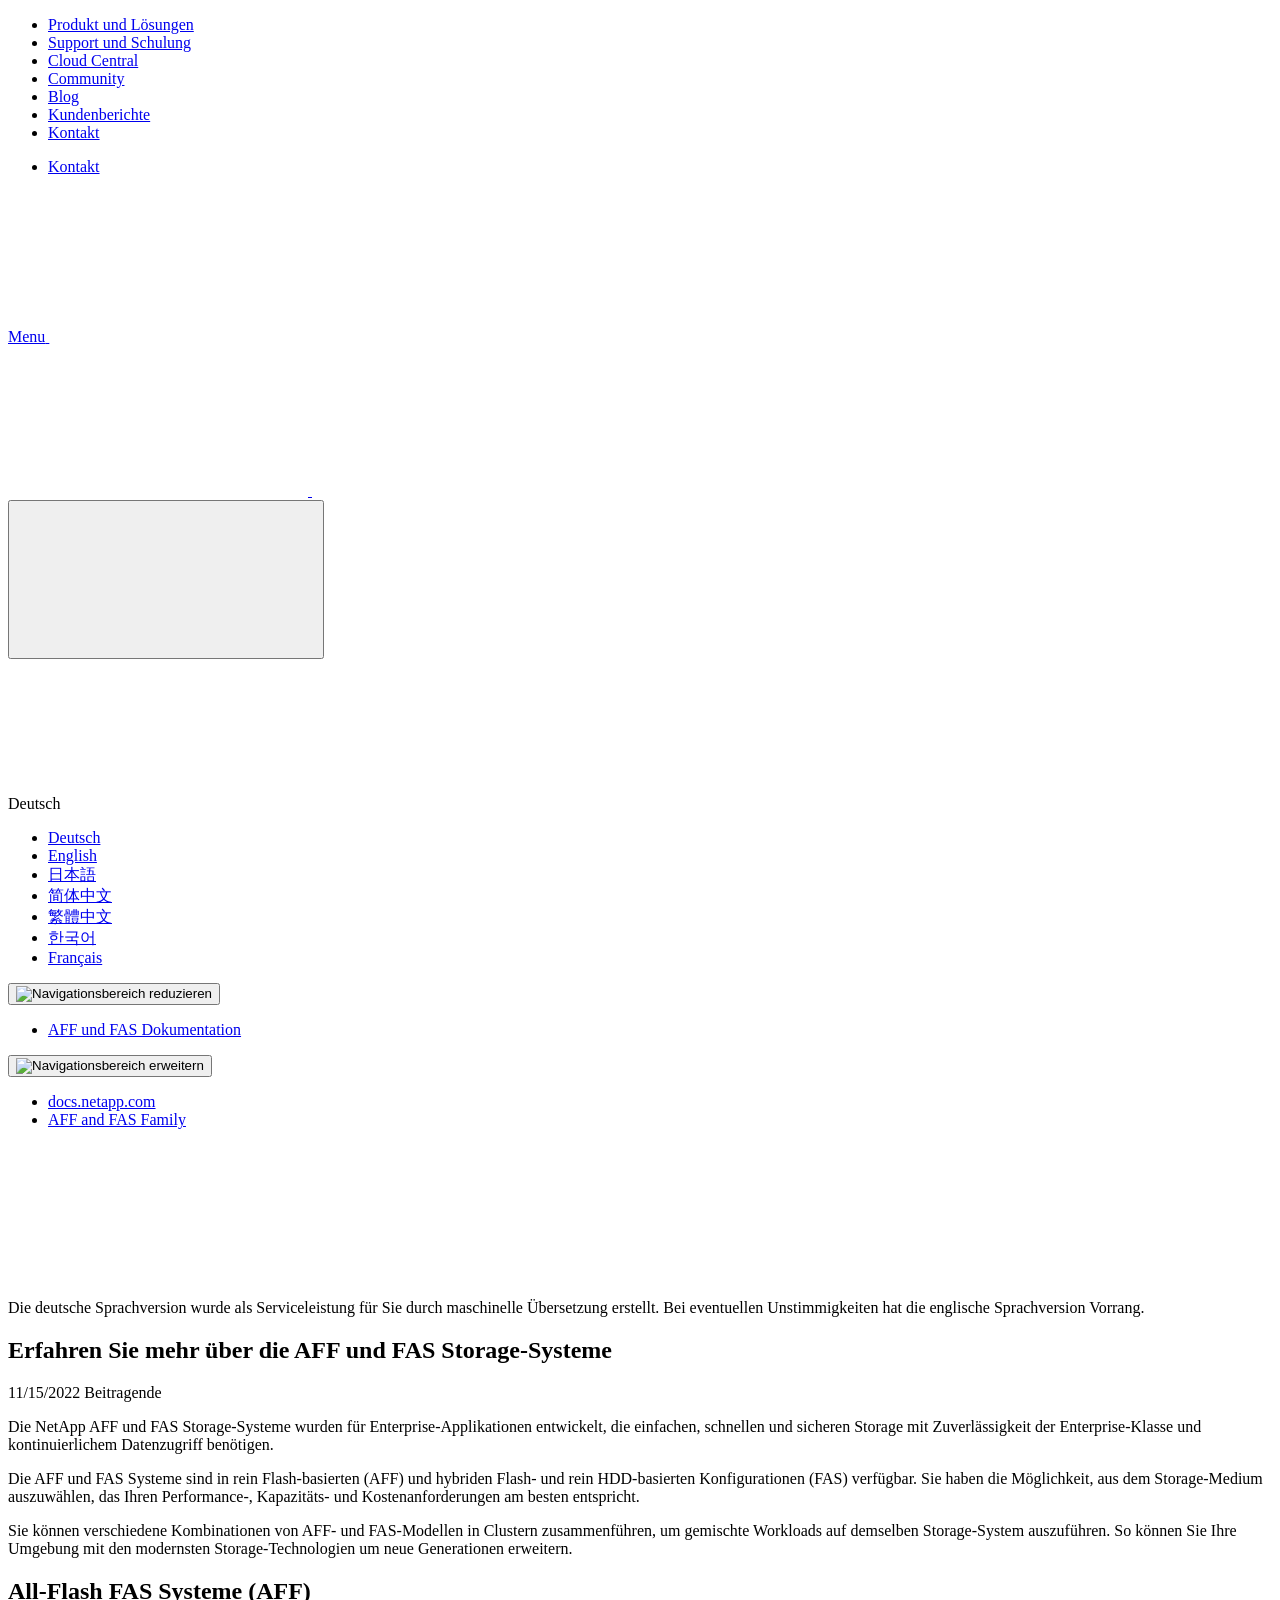
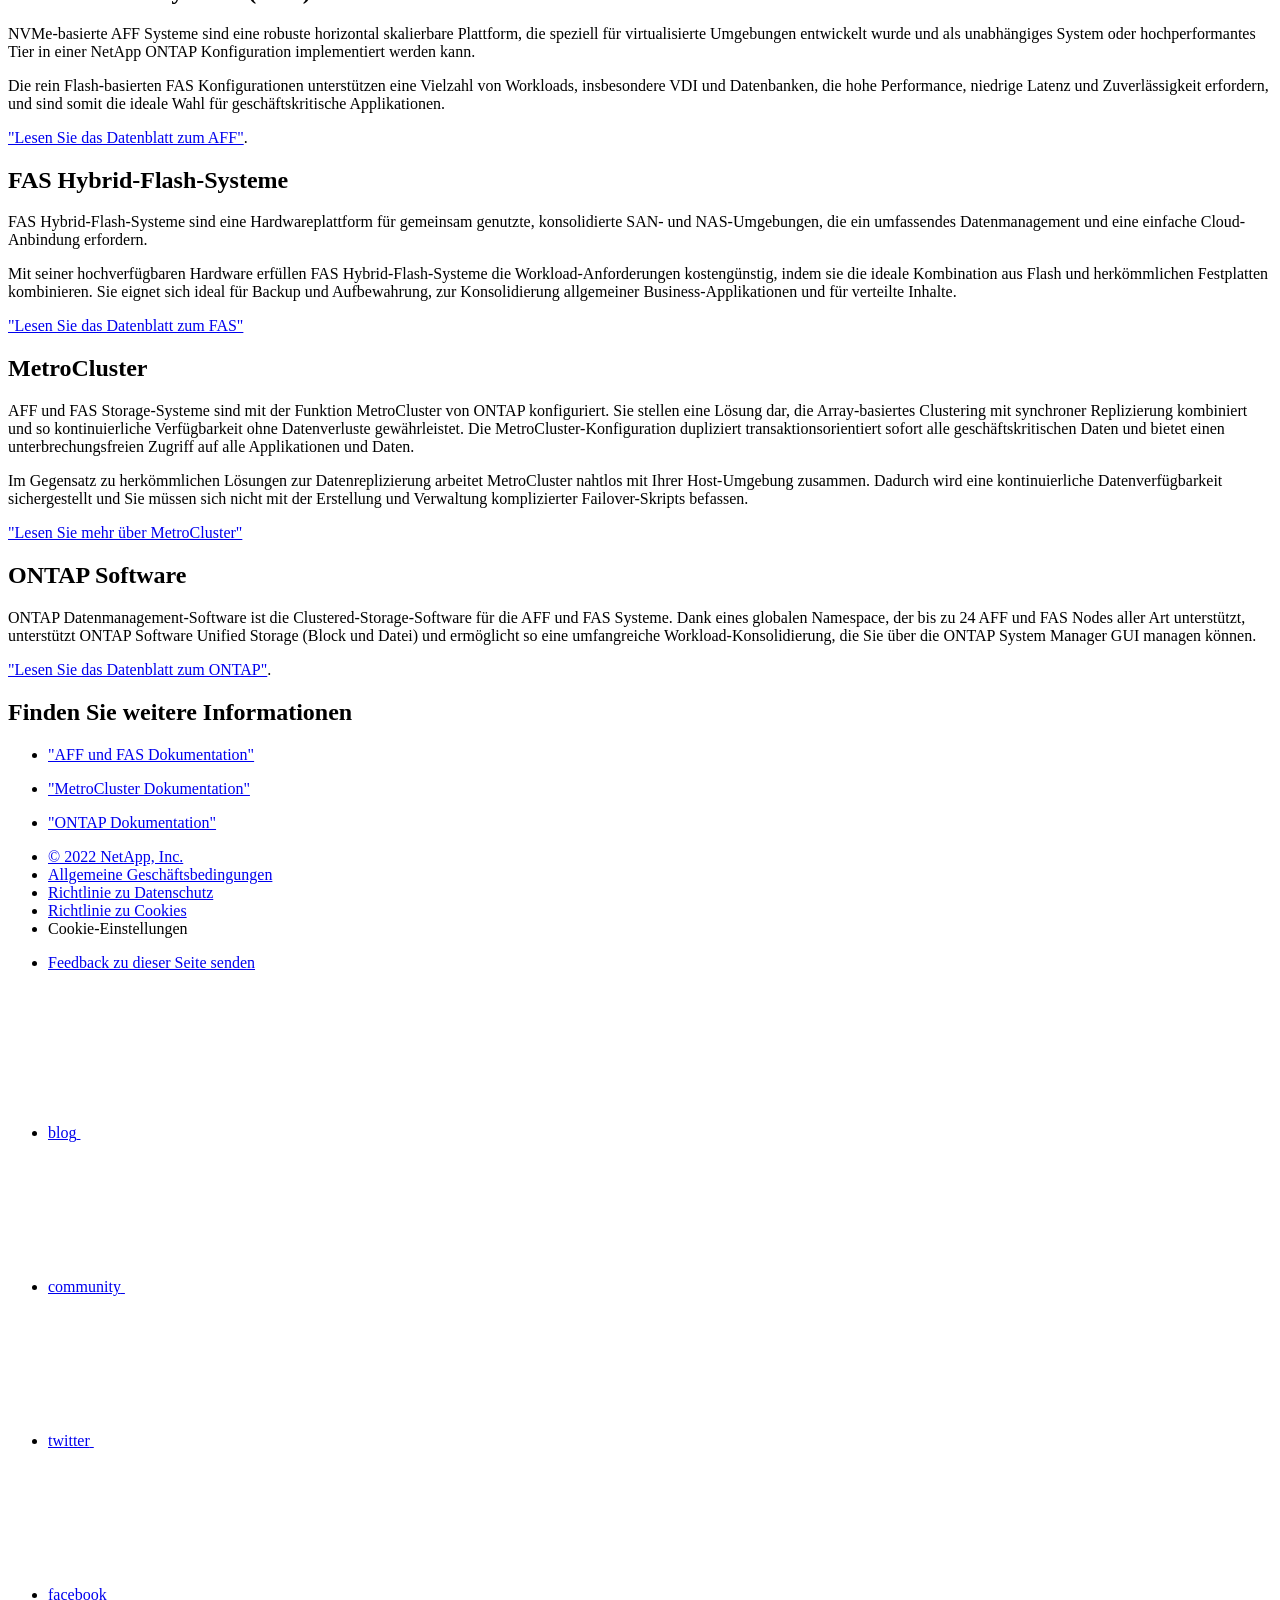
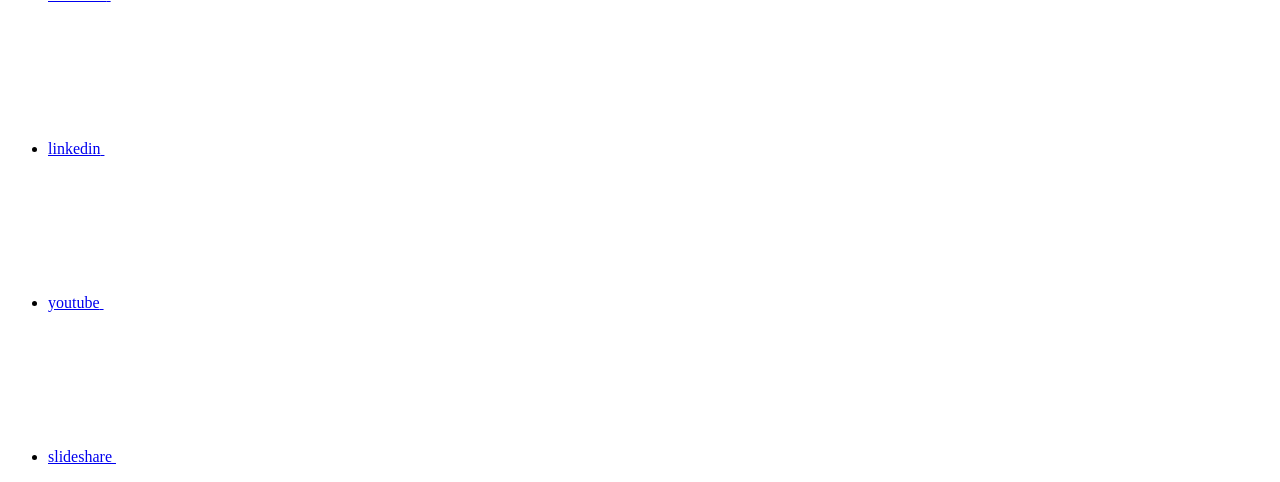
==== intro-family.html @ be2f4204 "Deploying to gh-pages from  @ 42e1f8396b5e78ee79ae14720cd9128b2df0940a 🚀" ====
<!DOCTYPE html>
<html lang="de">
  <head class="at-element-marker">
  <title>Erfahren Sie mehr über die AFF und FAS Storage-Systeme</title>
  <meta charset="utf-8">
  <meta http-equiv="x-ua-compatible" content="ie=edge,chrome=1">
  <meta http-equiv="language" content="en">
  <meta name="viewport" content="width=device-width, initial-scale=1">
  <meta property="og:title" content="Erfahren Sie mehr über die AFF und FAS Storage-Systeme" />
	<meta property="og:type" content="website" />
	<meta property="og:url" content="https://docs.netapp.com/de-de/ontap-systems-family/intro-family.html" />
	<meta property="og:description" content="Die NetApp ONTAP Storage-Systeme wurden für Enterprise-Applikationen entwickelt, die einfachen, schnellen und sicheren Storage mit Zuverlässigkeit der Enterp..." />
  <meta property="og:image" content="https://docs.netapp.com/de-de/ontap-systems-family/images/logo-tophat-social.png" />
  <meta property="og:image:alt" content="NetApp Logo" />
  <meta name="format-detection" content="telephone=no">
  <meta http-equiv="Content-Type" content="text/html; charset=utf-8">
  <meta http-equiv="encoding" content="utf-8">
  <meta http-equiv="nss-type" content="Product Documentation"/>
  <meta http-equiv="nss-subtype" content="User Guide"/><meta name="description" content="Die NetApp ONTAP Storage-Systeme wurden für Enterprise-Applikationen entwickelt, die einfachen, schnellen und sicheren Storage mit Zuverlässigkeit der Enterp...">
  <meta name="keywords" content=" introduction, what is ONTAP systems, AFF, FAS, all-flash, ONTAP"><!-- Icons -->
  <link rel="icon" href="/de-de/ontap-systems-family/images/favicon.ico" type="image/x-icon">

  <!-- RSS Feed --><!-- CSS Definitions: NetApp CSS should be defined after generic css -->

  <!-- Elastic Search -->
  <link rel="stylesheet" href="//cdn.jsdelivr.net/searchkit/0.10.0/theme.css">

  <!-- Combined CSS -->
  <link rel="stylesheet" type="text/css" href="/de-de/ontap-systems-family/css/netappdocs.css">

  
  <link rel="stylesheet" href="/de-de/ontap-systems-family/css/landing-page.css" type="text/css">
  <link rel="stylesheet" href="/de-de/ontap-systems-family/css/tabbed-blocks.css" type="text/css">
  <!-- Canonical url -->
  <!-- Top level site integrations --><script>
    function addAdobeLaunch(adobeId) {
      var head = document.getElementsByTagName('head')[0];
      var adobe = document.createElement("script");
      adobe.type = "text/plain";
      adobe.className = "optanon-category-C0002";
      adobe.src = "//assets.adobedtm.com/60287eadf1ee/c284da483c83/"+adobeId+".min.js";
      head.appendChild(adobe);
    }

    function addGoogleAnalytics(gtagId) {
      var google = document.createElement("script");
      google.type = "text/plain";
      google.className = "optanon-category-C0002";
      google.src = "https://www.googletagmanager.com/gtag/js?id="+gtagId;
      var head = document.getElementsByTagName('head')[0];
      head.appendChild(google);

      window.dataLayer = window.dataLayer || [];
      function gtag(){dataLayer.push(arguments);}
      gtag('js', new Date());
      gtag('config', gtagId);
    }

    function addConsent(consentId) {
      var head = document.getElementsByTagName('head')[0];
      var onetrustConsent = document.createElement("script");
      onetrustConsent.type = "text/javascript";
      onetrustConsent.src = "https://cdn.cookielaw.org/consent/"+consentId+"/OtAutoBlock.js";
      head.appendChild(onetrustConsent);

      var onetrustScript = document.createElement("script");
      onetrustScript.type = "text/javascript";
      onetrustScript.src = "https://cdn.cookielaw.org/scripttemplates/otSDKStub.js";
      onetrustScript.charset = "UTF-8";
      onetrustScript.dataset.documentLanguage = "true";
      onetrustScript.dataset.domainScript = consentId;
      head.appendChild(onetrustScript);
    }addConsent("72570c5c-fe30-465f-b0e0-b77f7fb4ae34");
    addAdobeLaunch("launch-e9ff3acac59f");
    addGoogleAnalytics("UA-81697994-3");function OptanonWrapper() { }
  </script>
  <script src="https://cdnjs.cloudflare.com/ajax/libs/jquery/2.1.4/jquery.min.js"></script>
  <script src="https://cdnjs.cloudflare.com/ajax/libs/jquery-cookie/1.4.1/jquery.cookie.min.js"></script>

  <!-- Used for Product Family Page Sidebar Visibility --><link rel="stylesheet" href='/de-de/ontap-systems-family/css/product-family.css' type="text/css">
  <script src='/de-de/ontap-systems-family/js/product-family.js'></script><!-- Used to import Promise for IE. Required for SearchKit -->
  <script src="https://cdnjs.cloudflare.com/ajax/libs/bluebird/3.3.5/bluebird.min.js"></script><script src='/de-de/ontap-systems-family/js/na-search.js'></script><script src='/de-de/ontap-systems-family/js/na-pagenav.js'></script><script src='/de-de/ontap-systems-family/js/na-utility.js'></script>
  <script src='/de-de/ontap-systems-family/js/clouddocs.js'></script>
  <script src='/de-de/ontap-systems-family/js/jquery.navgoco.min.js'></script>
  <script src="https://maxcdn.bootstrapcdn.com/bootstrap/3.3.7/js/bootstrap.min.js" integrity="sha384-Tc5IQib027qvyjSMfHjOMaLkfuWVxZxUPnCJA7l2mCWNIpG9mGCD8wGNIcPD7Txa" crossorigin="anonymous"></script>
  <script src='/de-de/ontap-systems-family/js/toc.js'></script>
  <script src='/de-de/ontap-systems-family/js/customscripts.js'></script><script>
      $(document).ready(function() {
          
          var collapseOnInit = true;
          

          var navSettings = {
              "caretHtml": '',
              "accordion": collapseOnInit,
              "openClass": 'active', // open
              "save": false, // leave false or nav highlighting doesn't work right
              "cookie": {
                  "name": 'navgoco',
                  "expires": false,
                  "path": '/'
              },
              "slide": {
                  "duration": 400,
                  "easing": 'swing'
              }
          };

          // Initialize navgoco with default options
          $("#mysidebar").navgoco(navSettings);
          

          $("#collapseAll").click(function(e) {
              e.preventDefault();
              $("#mysidebar").navgoco('toggle', false);
          });

          $("#expandAll").click(function(e) {
              e.preventDefault();
              $("#mysidebar").navgoco('toggle', true);
          });

          $(".sidebar-nav-container").on("scroll", function() {
            $.cookie("sidebarScroll", $(".sidebar-nav-container").scrollTop(), {
              path    : "/de-de/ontap-systems-family"  
            });
          });
          $(function() {
            if ($.cookie("sidebarScroll")) {
              $(".sidebar-nav-container").scrollTop($.cookie("sidebarScroll"));
            }
          });

      });

  </script>
  <script>
      $(document).ready(function() {
          $("#tg-sb-link").click(function() {
              $("#tg-sb-sidebar").toggle();
              $("#tg-sb-content").toggleClass('col-md-9');
              $("#tg-sb-content").toggleClass('col-md-12');
              $("#tg-sb-icon").toggleClass('fa-toggle-on');
              $("#tg-sb-icon").toggleClass('fa-toggle-off');
          });
      });
  </script>
  <script src='/de-de/ontap-systems-family/js/custom-dropdown.js'></script>
  <script src='/de-de/ontap-systems-family/js/FileSaver.min.js'></script>
  <script src='/de-de/ontap-systems-family/js/jszip-utils.min.js'></script>
  <script src='/de-de/ontap-systems-family/js/jszip.min.js'></script>
  <script src='/de-de/ontap-systems-family/js/pdf-ux.js'></script>
</head>


  <body class role="document" data-flavor="">
    <div id="page" class="n-off-canvas-menu">
      <div class="n-off-canvas-menu__menu"><!--TODO: Add offcanvas code --></div>
      <div class="n-off-canvas-menu__content-wrap">
        <header class="site-header" id="banner">
  
  <!-- Start Page Toolbar -->
  
  
  <!-- Start top_hat -->
  <div class="n-top-hat">
    <div class="n-container">
      <div class="n-top-hat__cross-property-nav">
        <ul class="n-top-hat__list">
          <li class="n-top-hat__list-item">
            <a href="https://www.netapp.com/products-a-z/" class="n-top-hat__link">Produkt und Lösungen</a>
          </li>
          <li class="n-top-hat__list-item">
            <a href="https://www.netapp.com/support-and-training/netapp-university/" class="n-top-hat__link">Support und Schulung</a>
          </li>
          <li class="n-top-hat__list-item">
            <a href="https://cloud.netapp.com" class="n-top-hat__link">Cloud Central</a>
          </li>
          <li class="n-top-hat__list-item">
            <a href="https://community.netapp.com/" class="n-top-hat__link">Community</a>
          </li>
          <li class="n-top-hat__list-item">
            <a href="https://blog.netapp.com/" class="n-top-hat__link">Blog</a>
          </li>
          <li class="n-top-hat__list-item">
            <a href="https://customers.netapp.com/en/" class="n-top-hat__link">Kundenberichte</a>
          </li>
          <li class="n-top-hat__list-item">
            <a href="https://www.netapp.com/us/contact-us/index.aspx" target="_self" class="n-top-hat__link" data-ntap-ui="contact-us">Kontakt</a>
          </li>
        </ul>
      </div>
      <div class="n-top-hat__utils">
        <ul class="n-top-hat__list">
          <li class="n-top-hat__list-item">
            <a href="https://www.netapp.com/us/contact-us/index.aspx" target="_self" class="n-top-hat__link" data-ntap-ui="contact-us">Kontakt</a>
          </li>
        </ul>
      </div>
    </div>
  </div>
  <!-- End top_hat -->

  <!-- Start property bar -->
  <style>
    .n-property-navigation-bar__menus--desktop-experience .n-menu--mega__default-content__heading span {
    color: #34B0FF;
    }
  </style>
  <div class="n-property-bar " data-ntap-ui="sticky-nav">
    <div class="n-property-bar__inner-wrap">
      <div class="n-property-bar__menu-toggle">
        <a href="#" class="n-property-bar__menu-toggle-link">
          <span class="n-property-bar__menu-toggle-text">Menu</span>
          <svg class="n-icon-bars n-property-bar__menu-toggle-icon" aria-labelledby="title">
            <title>bars</title>
            <use xlink:href="/de-de/ontap-systems-family/common/svg/sprite.svg#bars"></use>
          </svg>
        </a>
      </div>
      <div class="n-property-bar__property-mark ">
        <a href="https://www.netapp.com" class="n-property-bar__property-link">
          <div class="n-property-bar__logo">
            <svg class="n-icon-netapp-mark n-icon-netapp-mark n-property-bar__netapp-mark-icon" aria-labelledby="title">
              <title>netapp-mark</title>
              <use xlink:href="/de-de/ontap-systems-family/common/svg/sprite.svg#netapp-mark"></use>
            </svg>
            <svg class="n-icon-netapp-logo n-property-bar__logo-svg" aria-labelledby="title">
              <title>netapp-logo</title>
              <use xlink:href="/de-de/ontap-systems-family/common/svg/sprite.svg#netapp-logo"></use>
            </svg>
          </div>
        </a>
      </div>

      
      
      
      <div class="search-property-bar">
        <div id="search-demo-container" class="searchbox n-property-bar__search">
          <div id="react-search" 
          data-search-html="/de-de/ontap-systems-family/search.html"
          data-type="widget" 
          data-placeholder="Dokumentation durchsuchen"
          data-no-results-found="Keine Ergebnisse für {query} gefunden"
          data-did-you-mean="Nach {suggestion} suchen."
          data-no-results-found-did-you-mean="Keine Ergebnisse für {query} gefunden. Meinten Sie {suggestion}?"
          data-results-found="{hitCount} Ergebnisse gefunden"
          data-error-message="We're sorry, an issue occurred when fetching your results. Please try again."
          data-error-reset="Reset Search"
          data-sk-es-pf-indexes="clouddocs-ontap-systems_main-prod,clouddocs-ontap-systems-upgrade_main-prod,clouddocs-ontap-systems-switches_main-prod,clouddocs-ontap-metrocluster_main-prod"
          data-flavor=""></div>
          <button class="n-property-bar__search-toggle-button" type="button">
            <svg class="n-icon-search n-property-bar__search-toggle-button-icon" aria-labelledby="title">
              <title>search</title>
              <use xmlns:xlink="http://www.w3.org/1999/xlink" xlink:href="/de-de/ontap-systems-family/common/svg/sprite.svg#search"></use>
            </svg>
          </button>
        </div>
      </div>
      
    </div>
  </div>
  <div class="n-property-bar__toolbar">
    <!-- Start Language Selector --><div id="language-dropdown" class="custom-dropdown custom-dropdown-lang">
      <div class="custom-dropdown-select custom-dropdown-select-lang">
      <span class="lang-name">Deutsch</span>
          <svg class="n-globe__icon" aria-labelledby="title">
            <title>globe</title>
            <use xmlns:xlink="http://www.w3.org/1999/xlink" xlink:href="/de-de/ontap-systems-family/common/svg/sprite.svg#globe"></use>
          </svg>
        </button>
      </div>

      <ul class="custom-dropdown-menu"><li>
          <a href="https://docs.netapp.com/de-de/ontap-systems-family/intro-family.html" target="_self"><span translate="no" class="notranslate">Deutsch</span></a>
        </li><li>
          <a href="https://docs.netapp.com/us-en/ontap-systems-family/intro-family.html" target="_self"><span translate="no" class="notranslate">English</span></a>
        </li><li>
          <a href="https://docs.netapp.com/ja-jp/ontap-systems-family/intro-family.html" target="_self"><span translate="no" class="notranslate">日本語</span></a>
        </li><li>
          <a href="https://docs.netapp.com/zh-cn/ontap-systems-family/intro-family.html" target="_self"><span translate="no" class="notranslate">简体中文</span></a>
        </li><li>
          <a href="https://docs.netapp.com/zh-tw/ontap-systems-family/intro-family.html" target="_self"><span translate="no" class="notranslate">繁體中文</span></a>
        </li><li>
          <a href="https://docs.netapp.com/ko-kr/ontap-systems-family/intro-family.html" target="_self"><span translate="no" class="notranslate">한국어</span></a>
        </li><li>
          <a href="https://docs.netapp.com/fr-fr/ontap-systems-family/intro-family.html" target="_self"><span translate="no" class="notranslate">Français</span></a>
        </li></ul>
    </div><!-- End Language Selector -->

    <div class="n-property-bar__cta"></div>
  </div>
  <script>
    $(function(){
        var currentLocalization = $('html').attr('lang');

        var localizationsDictionary = {
            "en-CA" : "https://www.netapp.com/search/index.aspx?for_cr=canada&",
            "en-IN" : "https://www.netapp.com/search/index.aspx?for_cr=india&",
            "nl-NL" : "https://www.netapp.com/search/index.aspx?for_cr=netherlands&",
            "ru-RU" : "https://www.netapp.com/search/index.aspx?for_cr=russia&",
            "sv-SE" : "https://www.netapp.com/search/index.aspx?for_cr=sweden&",
            "it-IT" : "https://www.netapp.com/search/index.aspx?for_cr=italy&",
            "he-IL" : "https://www.netapp.com/search/index.aspx?for_cr=israel&",
            "ko-KR" : "https://www.netapp.com/search/index.aspx?for_cr=korea&",
            "zh-TW" : "https://www.netapp.com/search/index.aspx?for_cr=taiwan&",
            "en-GB" : "https://www.netapp.com/search/index.aspx?for_cr=unitedkingdom&",
            "en-SG" : "https://www.netapp.com/search/index.aspx?for_cr=asean&",
            "en-AU" : "https://www.netapp.com/search/index.aspx?for_cr=australia&",
            "pt-BR" : "https://www.netapp.com/search/index.aspx?for_cr=brasil&",
            "de-CH" : "https://www.netapp.com/search/index.aspx?for_cr=switzerland&",
            "es-MX" : "https://www.netapp.com/search/index.aspx?for_cr=mexico&"
        };

        if($('html').hasClass('ntap-whitelisted') && localizationsDictionary.hasOwnProperty(currentLocalization)) {
            $('.n-property-bar__property-link').attr('href', '/');
        }
    });
  </script>
  <!-- End property bar -->
</header>


        <main id="n-main-content" class="n-main-content">
          <!-- Start Documentation Content -->
<div class="ie-main">
  <!-- Sidebar Column -->
  
  <div class="col-md-3" id="sidebar-height">
      <button id="btn-sidebar-collapse" onclick="hideSidebar()"><img src="/de-de/ontap-systems-family/images/collapse.png" alt="Navigationsbereich reduzieren"></button>
      <div class="sidebar-nav-container" id="mysidebardiv">
  <ul id="mysidebar" class="nav"><li 
      data-pdf-exists="true" 
      data-pdf-filename="AFF und FAS Dokumentation"
      data-li-level="1#" 
      class=" "
    ><a class="na-navbar-padding" href="/de-de/ontap-systems-family/index.html">
        AFF und FAS Dokumentation
      </a></li></ul>
</div>
<script>
  window.onscroll = () => {
    const value = -40 - (document.body.scrollHeight - (window.innerHeight + document.scrollingElement.scrollTop));
    
    document.getElementById("sidebar-height").style.bottom = Math.max(0,value) + "px";
};
</script>
<!-- this highlights the active parent class in the navgoco sidebar. this is critical so that the parent expands when you're viewing a page. This must appear below the sidebar code above. Otherwise, if placed inside customscripts.js, the script runs before the sidebar code runs and the class never gets inserted.-->
<script>$("li.active").parents('li').toggleClass("active");</script>
<script>$("#mysidebar li.active").parents('ul').css("display","block");</script>


  </div>
  

  <div class="ie-content-pane n-doc__component-detail-content n-doc__component-detail-content--show-code">
    <!-- Begin of page container --><article class="page-content" id="main">
      <div class="ie-utility">
  <button id="btn-sidebar-expand" onclick="showSidebar()"><img src="/de-de/ontap-systems-family/images/expand.png" alt="Navigationsbereich erweitern"></button>
  <div class="ie-menu">
    <div class="n-breadcrumb">
      <ul class="n-breadcrumb__list">
        <li class="n-breadcrumb__list-item">
          <a href="https://docs.netapp.com">docs.netapp.com</a>
        </li>
        

        

        <li class="n-breadcrumb__list-item">
          <a href="/de-de/ontap-systems-family/">AFF&nbsp;and&nbsp;FAS&nbsp;Family</a>
        </li>

      </ul>
    </div>
    <div style="clear: both"></div><!-- Main needs to have height -->
  </div>
</div>

      <div class="ie-nmt-disclaimer">
  <span>
    <div class="ie-nmt-disclaimer-container">
      <div class="ie-nmt-disclaimer-icon">
        <svg class="luci-icon" aria-hidden="true">
          <use xlink:href="/de-de/ontap-systems-family/common/svg/sprite.svg#circle-info">
        </svg>
      </div>
      <div class="ie-nmt-disclaimer-content">
        <span> Die deutsche Sprachversion wurde als Serviceleistung für Sie durch maschinelle Übersetzung erstellt. Bei eventuellen Unstimmigkeiten hat die englische Sprachversion Vorrang. </span>
      </div>
      <div style="clear:both;"></div>
    </div>
  </span>
</div><div class="n-doc__component-detail-heading-wrap">
  <h1 class="n-doc__component-detail-heading">Erfahren Sie mehr über die AFF und FAS Storage-Systeme</h1>
</div>


<p class="page-details">
  
    
    <time datetime="2022-11-15 07:40:11 +0000">11/15/2022</time>
    
  

<span>Beitragende
</span>


</p>

<div id="preamble">
<div class="sectionbody">
<div class="paragraph">
<p>Die NetApp AFF und FAS Storage-Systeme wurden für Enterprise-Applikationen entwickelt, die einfachen, schnellen und sicheren Storage mit Zuverlässigkeit der Enterprise-Klasse und kontinuierlichem Datenzugriff benötigen.</p>
</div>
<div class="paragraph">
<p>Die AFF und FAS Systeme sind in rein Flash-basierten (AFF) und hybriden Flash- und rein HDD-basierten Konfigurationen (FAS) verfügbar. Sie haben die Möglichkeit, aus dem Storage-Medium auszuwählen, das Ihren Performance-, Kapazitäts- und Kostenanforderungen am besten entspricht.</p>
</div>
<div class="paragraph">
<p>Sie können verschiedene Kombinationen von AFF- und FAS-Modellen in Clustern zusammenführen, um gemischte Workloads auf demselben Storage-System auszuführen. So können Sie Ihre Umgebung mit den modernsten Storage-Technologien um neue Generationen erweitern.</p>
</div>
</div>
</div>
<div class="sect1">
<h2 id="all-flash-fas-systeme-aff">All-Flash FAS Systeme (AFF)</h2>
<div class="sectionbody">
<div class="paragraph">
<p>NVMe-basierte AFF Systeme sind eine robuste horizontal skalierbare Plattform, die speziell für virtualisierte Umgebungen entwickelt wurde und als unabhängiges System oder hochperformantes Tier in einer NetApp ONTAP Konfiguration implementiert werden kann.</p>
</div>
<div class="paragraph">
<p>Die rein Flash-basierten FAS Konfigurationen unterstützen eine Vielzahl von Workloads, insbesondere VDI und Datenbanken, die hohe Performance, niedrige Latenz und Zuverlässigkeit erfordern, und sind somit die ideale Wahl für geschäftskritische Applikationen.</p>
</div>
<div class="paragraph">
<p><a href="https://www.netapp.com/pdf.html?item=/media/7828-ds-3582.pdf" target="_blank" rel="noopener">"Lesen Sie das Datenblatt zum AFF"</a>.</p>
</div>
</div>
</div>
<div class="sect1">
<h2 id="fas-hybrid-flash-systeme">FAS Hybrid-Flash-Systeme</h2>
<div class="sectionbody">
<div class="paragraph">
<p>FAS Hybrid-Flash-Systeme sind eine Hardwareplattform für gemeinsam genutzte, konsolidierte SAN- und NAS-Umgebungen, die ein umfassendes Datenmanagement und eine einfache Cloud-Anbindung erfordern.</p>
</div>
<div class="paragraph">
<p>Mit seiner hochverfügbaren Hardware erfüllen FAS Hybrid-Flash-Systeme die Workload-Anforderungen kostengünstig, indem sie die ideale Kombination aus Flash und herkömmlichen Festplatten kombinieren. Sie eignet sich ideal für Backup und Aufbewahrung, zur Konsolidierung allgemeiner Business-Applikationen und für verteilte Inhalte.</p>
</div>
<div class="paragraph">
<p><a href="https://www.netapp.com/pdf.html?item=/media/19763-ds-3829.pdf" target="_blank" rel="noopener">"Lesen Sie das Datenblatt zum FAS"</a></p>
</div>
</div>
</div>
<div class="sect1">
<h2 id="metrocluster">MetroCluster</h2>
<div class="sectionbody">
<div class="paragraph">
<p>AFF und FAS Storage-Systeme sind mit der Funktion MetroCluster von ONTAP konfiguriert. Sie stellen eine Lösung dar, die Array-basiertes Clustering mit synchroner Replizierung kombiniert und so kontinuierliche Verfügbarkeit ohne Datenverluste gewährleistet. Die MetroCluster-Konfiguration dupliziert transaktionsorientiert sofort alle geschäftskritischen Daten und bietet einen unterbrechungsfreien Zugriff auf alle Applikationen und Daten.</p>
</div>
<div class="paragraph">
<p>Im Gegensatz zu herkömmlichen Lösungen zur Datenreplizierung arbeitet MetroCluster nahtlos mit Ihrer Host-Umgebung zusammen. Dadurch wird eine kontinuierliche Datenverfügbarkeit sichergestellt und Sie müssen sich nicht mit der Erstellung und Verwaltung komplizierter Failover-Skripts befassen.</p>
</div>
<div class="paragraph">
<p><a href="https://www.netapp.com/pdf.html?item=/media/13480-tr4705.pdf" target="_blank" rel="noopener">"Lesen Sie mehr über MetroCluster"</a></p>
</div>
</div>
</div>
<div class="sect1">
<h2 id="ontap-software">ONTAP Software</h2>
<div class="sectionbody">
<div class="paragraph">
<p>ONTAP Datenmanagement-Software ist die Clustered-Storage-Software für die AFF und FAS Systeme. Dank eines globalen Namespace, der bis zu 24 AFF und FAS Nodes aller Art unterstützt, unterstützt ONTAP Software Unified Storage (Block und Datei) und ermöglicht so eine umfangreiche Workload-Konsolidierung, die Sie über die ONTAP System Manager GUI managen können.</p>
</div>
<div class="paragraph">
<p><a href="https://www.netapp.com/pdf.html?item=/media/7413-ds-3231.pdf" target="_blank" rel="noopener">"Lesen Sie das Datenblatt zum ONTAP"</a>.</p>
</div>
</div>
</div>
<div class="sect1">
<h2 id="finden-sie-weitere-informationen">Finden Sie weitere Informationen</h2>
<div class="sectionbody">
<div class="ulist">
<ul>
<li>
<p><a href="https://docs.netapp.com/us-en/ontap-systems/index.html" target="_blank" rel="noopener">"AFF und FAS Dokumentation"</a></p>
</li>
<li>
<p><a href="https://docs.netapp.com/us-en/ontap-metrocluster/index.html" target="_blank" rel="noopener">"MetroCluster Dokumentation"</a></p>
</li>
<li>
<p><a href="https://docs.netapp.com/us-en/ontap/index.html" target="_blank" rel="noopener">"ONTAP Dokumentation"</a></p>
</li>
</ul>
</div>
</div>
</div>

    </article>
    <!-- Page Container -->
  </div>

  <div style="clear: both"></div><!-- Main needs to have height --></div>

        </main>

        <footer class="n-footer">
  <div class="n-footer__bottom">
    <div class="n-container">
      <div class="n-footer__bottom-left">
        <div class="n-footer__copyright">
          <ul class="n-footer__copyright-list">
            <li class="n-footer__copyright-link">
              <a href="https://www.netapp.com/us/legal/copyright.aspx">© 2022 NetApp, Inc.</a>
            </li>
            <li class="n-footer__copyright-link">
              <a href="https://www.netapp.com/company/legal/terms-of-use/">Allgemeine Geschäftsbedingungen</a>
            </li>
            <li class="n-footer__copyright-link">
              <a href="https://www.netapp.com/company/legal/privacy-policy/">Richtlinie zu Datenschutz</a>
            </li>
            <li class="n-footer__copyright-link">
              <a href="https://www.netapp.com/company/legal/cookie-policy/">Richtlinie zu Cookies</a>
            </li>
            <li class="n-footer__copyright-link">
              <a class="ot-sdk-show-settings">Cookie-Einstellungen</a>
            </li>
          </ul>
        </div>
      </div>
      <div class="n-footer__bottom-right">
        <div class="n-footer__copyright">
          <ul class="n-footer__copyright-list">
            <li class="n-footer__copyright-link">
              <a target="_self" href="javascript:netapp_mailto()">Feedback zu dieser Seite senden</a>
            </li>
          </ul>
        </div>
        <div class="n-footer__social-links">
          <ul class="n-footer__social-link-list">
            <li class="n-footer__social-link-list-item">
              <a class="n-footer__social-link" data-ntap-social="follow-blog" href="https://blog.netapp.com"
                target="_blank" title="blog" alt="blog">
                <span class="n-footer__social-link-text">blog</span>
                <svg class="n-icon-blog n-footer__social-link-icon" aria-labelledby="title">
                  <title>blog@</title>
                  <use xmlns:xlink="http://www.w3.org/1999/xlink"
                    xlink:href="/de-de/ontap-systems-family/common/svg/sprite.svg#blog"></use>
                </svg>
              </a>
            </li>
            <li class="n-footer__social-link-list-item">
              <a class="n-footer__social-link" data-ntap-social="follow-community" href="https://community.netapp.com/"
                target="_blank" title="community" alt="community">
                <span class="n-footer__social-link-text">community</span>
                <svg class="n-icon-community n-footer__social-link-icon" aria-labelledby="title">
                  <title>community@</title>
                  <use xmlns:xlink="http://www.w3.org/1999/xlink"
                    xlink:href="/de-de/ontap-systems-family/common/svg/sprite.svg#comments"></use>
                </svg>
              </a>
            </li>
            <li class="n-footer__social-link-list-item">
              <a class="n-footer__social-link" data-ntap-social="follow-twitter" href="https://twitter.com/netapp"
                target="_blank" title="twitter" alt="twitter">
                <span class="n-footer__social-link-text">twitter</span>
                <svg class="n-icon-twitter n-footer__social-link-icon" aria-labelledby="title">
                  <title>twitter@</title>
                  <use xmlns:xlink="http://www.w3.org/1999/xlink"
                    xlink:href="/de-de/ontap-systems-family/common/svg/sprite.svg#twitter"></use>
                </svg>
              </a>
            </li>
            <li class="n-footer__social-link-list-item">
              <a class="n-footer__social-link" data-ntap-social="follow-facebook" href="https://www.facebook.com/NetApp"
                target="_blank" title="facebook" alt="facebook">
                <span class="n-footer__social-link-text">facebook</span>
                <svg class="n-icon-facebook n-footer__social-link-icon" aria-labelledby="title">
                  <title>facebook@</title>
                  <use xmlns:xlink="http://www.w3.org/1999/xlink"
                    xlink:href="/de-de/ontap-systems-family/common/svg/sprite.svg#facebook"></use>
                </svg>
              </a>
            </li>
            <li class="n-footer__social-link-list-item">
              <a class="n-footer__social-link" data-ntap-social="follow-linkedin"
                href="https://www.linkedin.com/company/netapp" target="_blank" title="linkedin" alt="linkedin">
                <span class="n-footer__social-link-text">linkedin</span>
                <svg class="n-icon-linkedin n-footer__social-link-icon" aria-labelledby="title">
                  <title>linkedin@</title>
                  <use xmlns:xlink="http://www.w3.org/1999/xlink"
                    xlink:href="/de-de/ontap-systems-family/common/svg/sprite.svg#linkedin"></use>
                </svg>
              </a>
            </li>
            <li class="n-footer__social-link-list-item">
              <a class="n-footer__social-link" data-ntap-social="follow-youtube"
                href="https://www.youtube.com/user/NetAppTV" target="_blank" title="youtube" alt="youtube">
                <span class="n-footer__social-link-text">youtube</span>
                <svg class="n-icon-youtube n-footer__social-link-icon" aria-labelledby="title">
                  <title>youtube@</title>
                  <use xmlns:xlink="http://www.w3.org/1999/xlink"
                    xlink:href="/de-de/ontap-systems-family/common/svg/sprite.svg#youtube"></use>
                </svg>
              </a>
            </li>
            <li class="n-footer__social-link-list-item">
              <a class="n-footer__social-link" data-ntap-social="follow-slideshare"
                href="https://www.slideshare.net/NetApp" target="_blank" title="slideshare" alt="slideshare">
                <span class="n-footer__social-link-text">slideshare</span>
                <svg class="n-icon-slideshare n-footer__social-link-icon" aria-labelledby="title">
                  <title>slideshare@</title>
                  <use xmlns:xlink="http://www.w3.org/1999/xlink"
                    xlink:href="/de-de/ontap-systems-family/common/svg/sprite.svg#slideshare"></use>
                </svg>
              </a>
            </li>
          </ul>
        </div>
      </div>
    </div>
  </div>
</footer>

      </div><!-- Elasticsearch JS -->
      <script type="text/javascript" src='/de-de/ontap-systems-family/js/bundle.js'></script>

      <!-- Syntax Highlighting -->
      <script type="text/javascript" src='/de-de/ontap-systems-family/js/prism.js'></script>
      <script type="text/javascript" src='/de-de/ontap-systems-family/js/prism-curl.js'></script>
    </div>
    <script>
      document.body.offsetWidth=1903;
      cookieLaw = {}
      cookieLaw.euCountry = "US";
      cookieLaw.invoke = function(){return false;}
    </script>
    <script src='/de-de/ontap-systems-family/js/www-ntap.js'></script>
    <script src='/de-de/ontap-systems-family/js/tabbed-blocks.js'></script>
    <script src='/de-de/ontap-systems-family/js/sidebar.js'></script>
  </body></html>
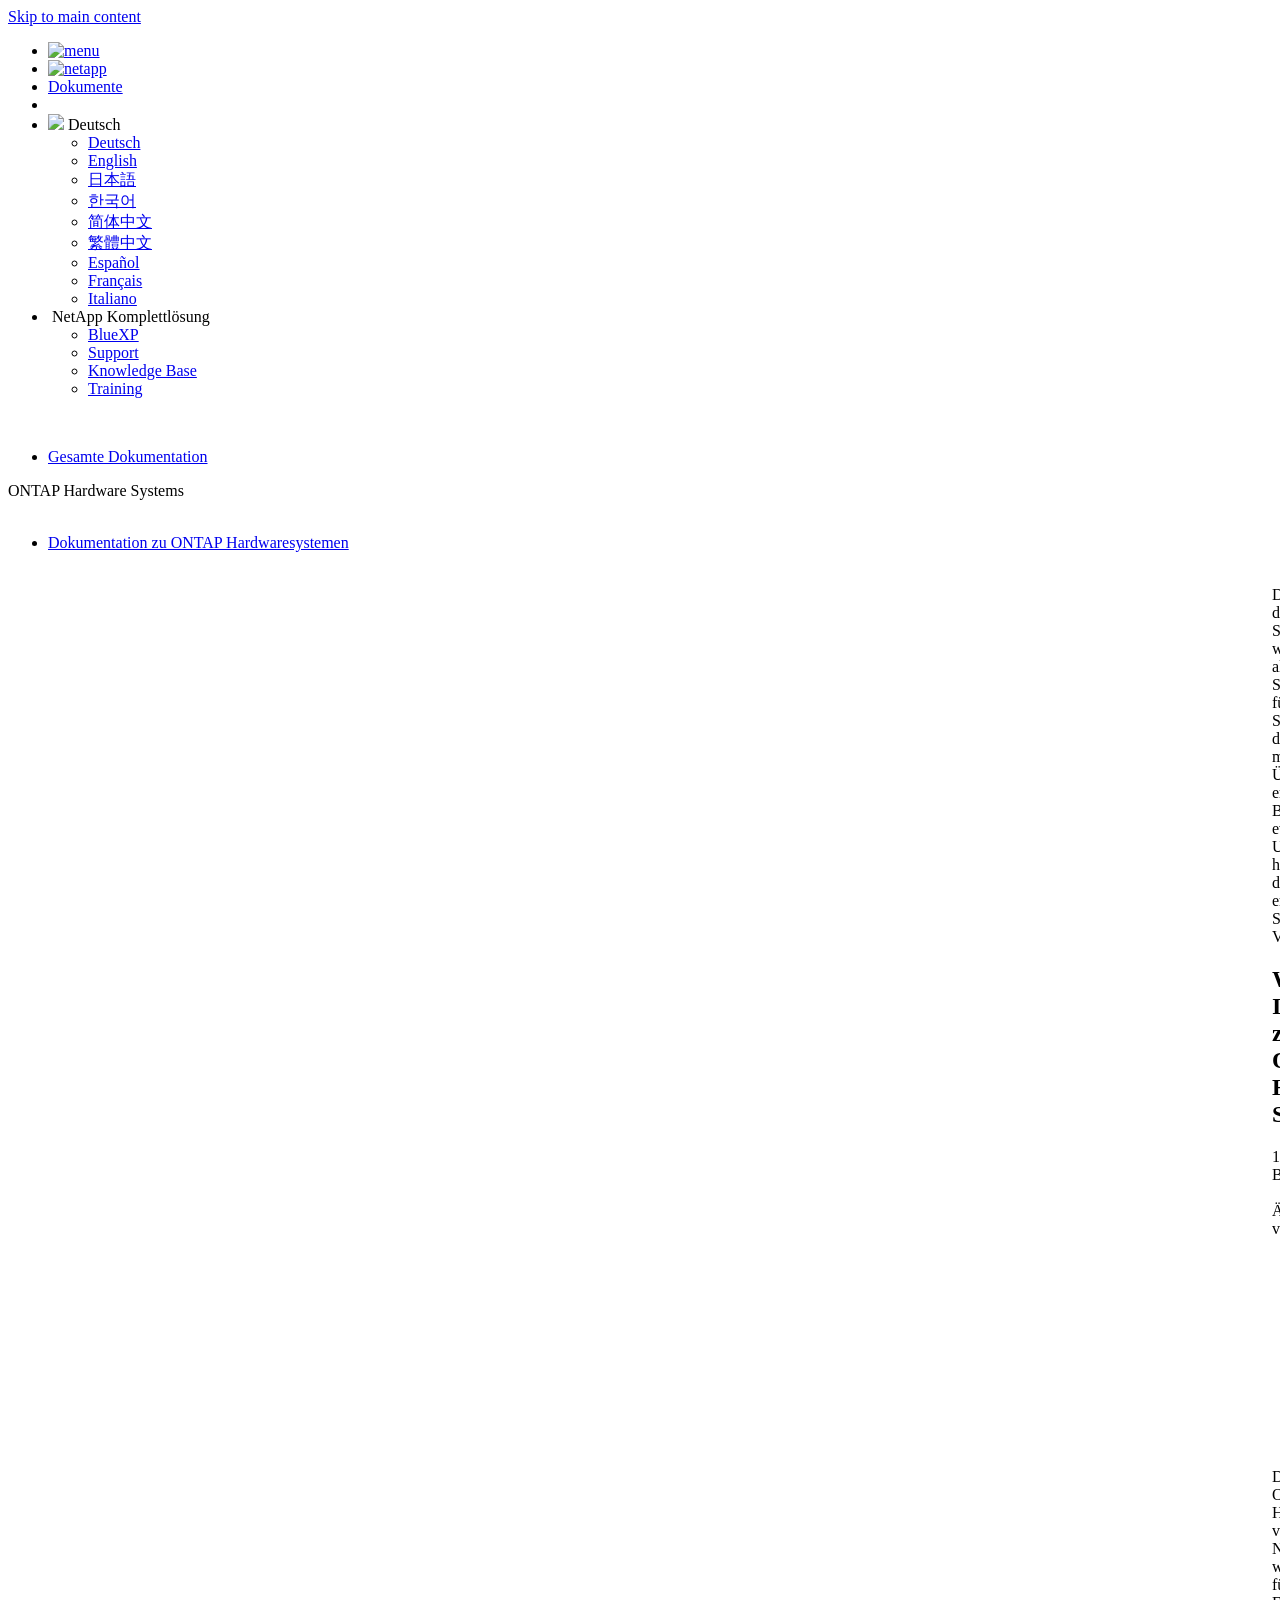
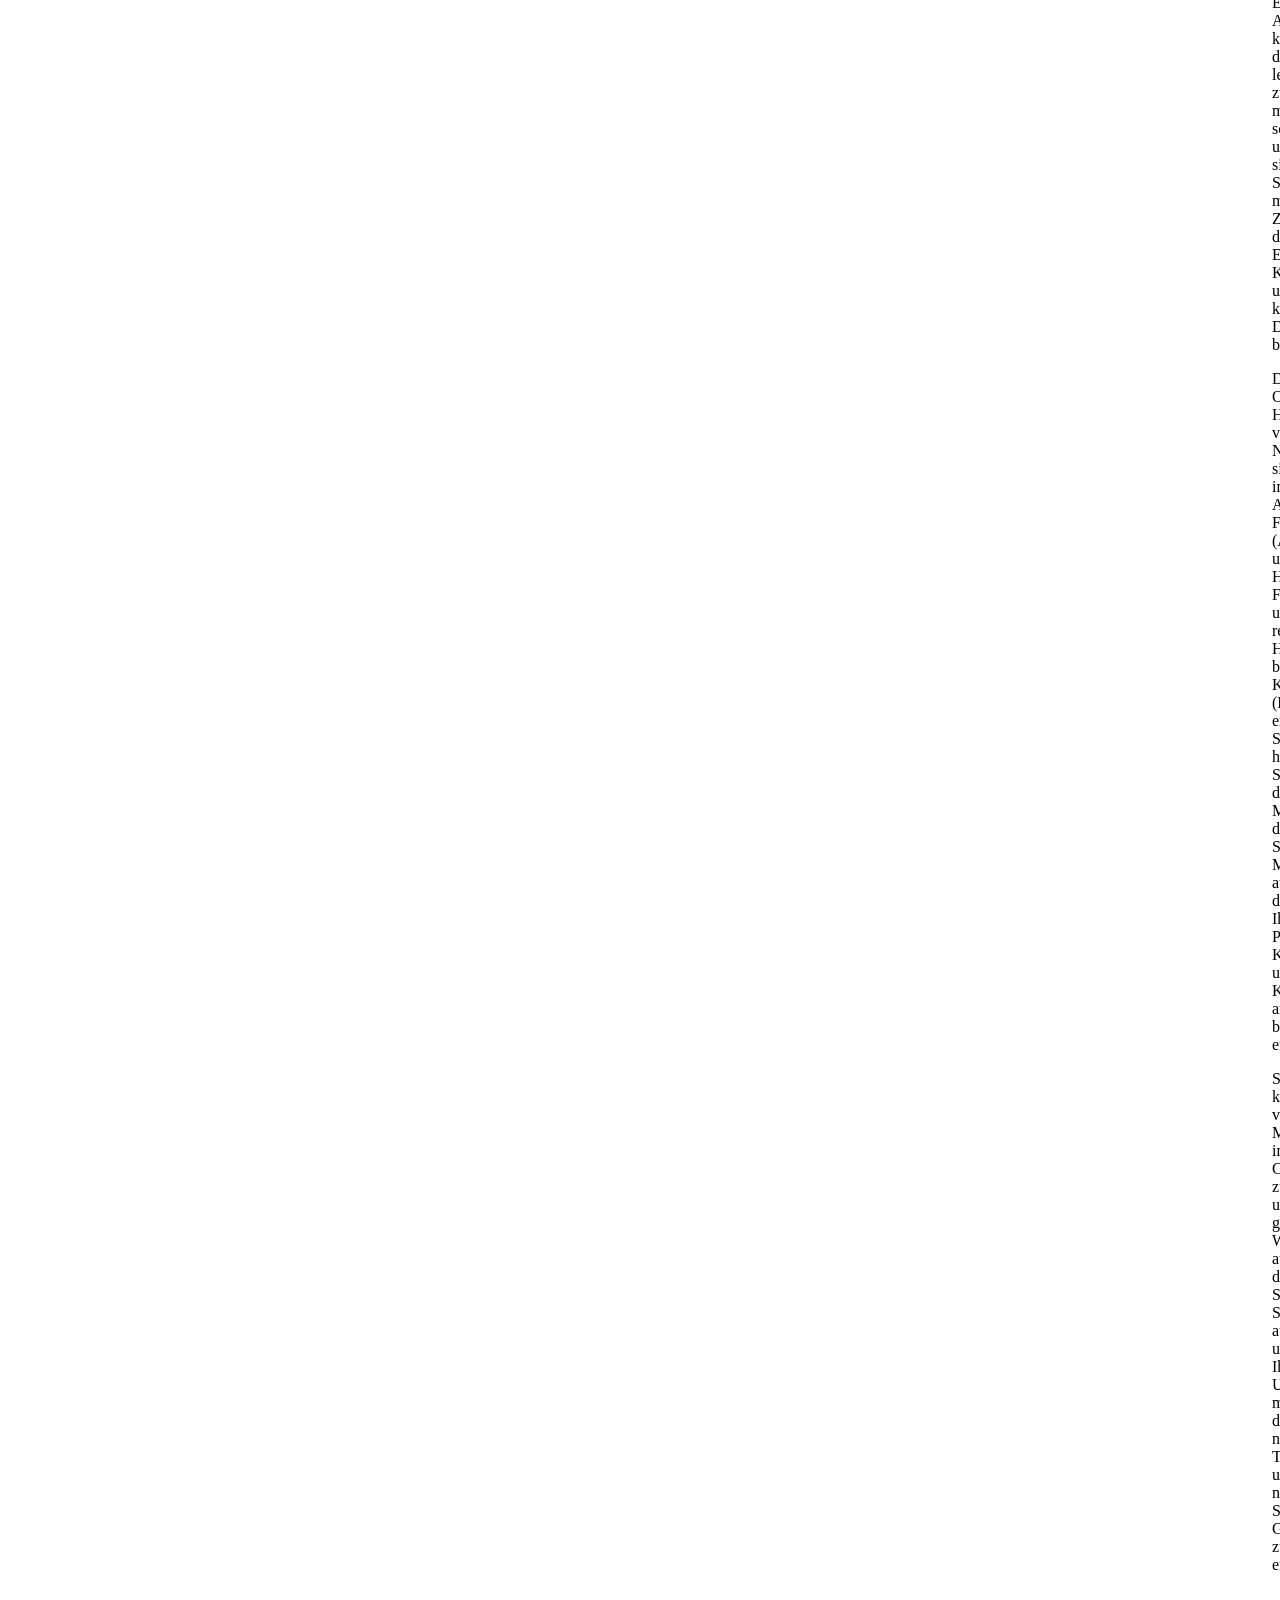
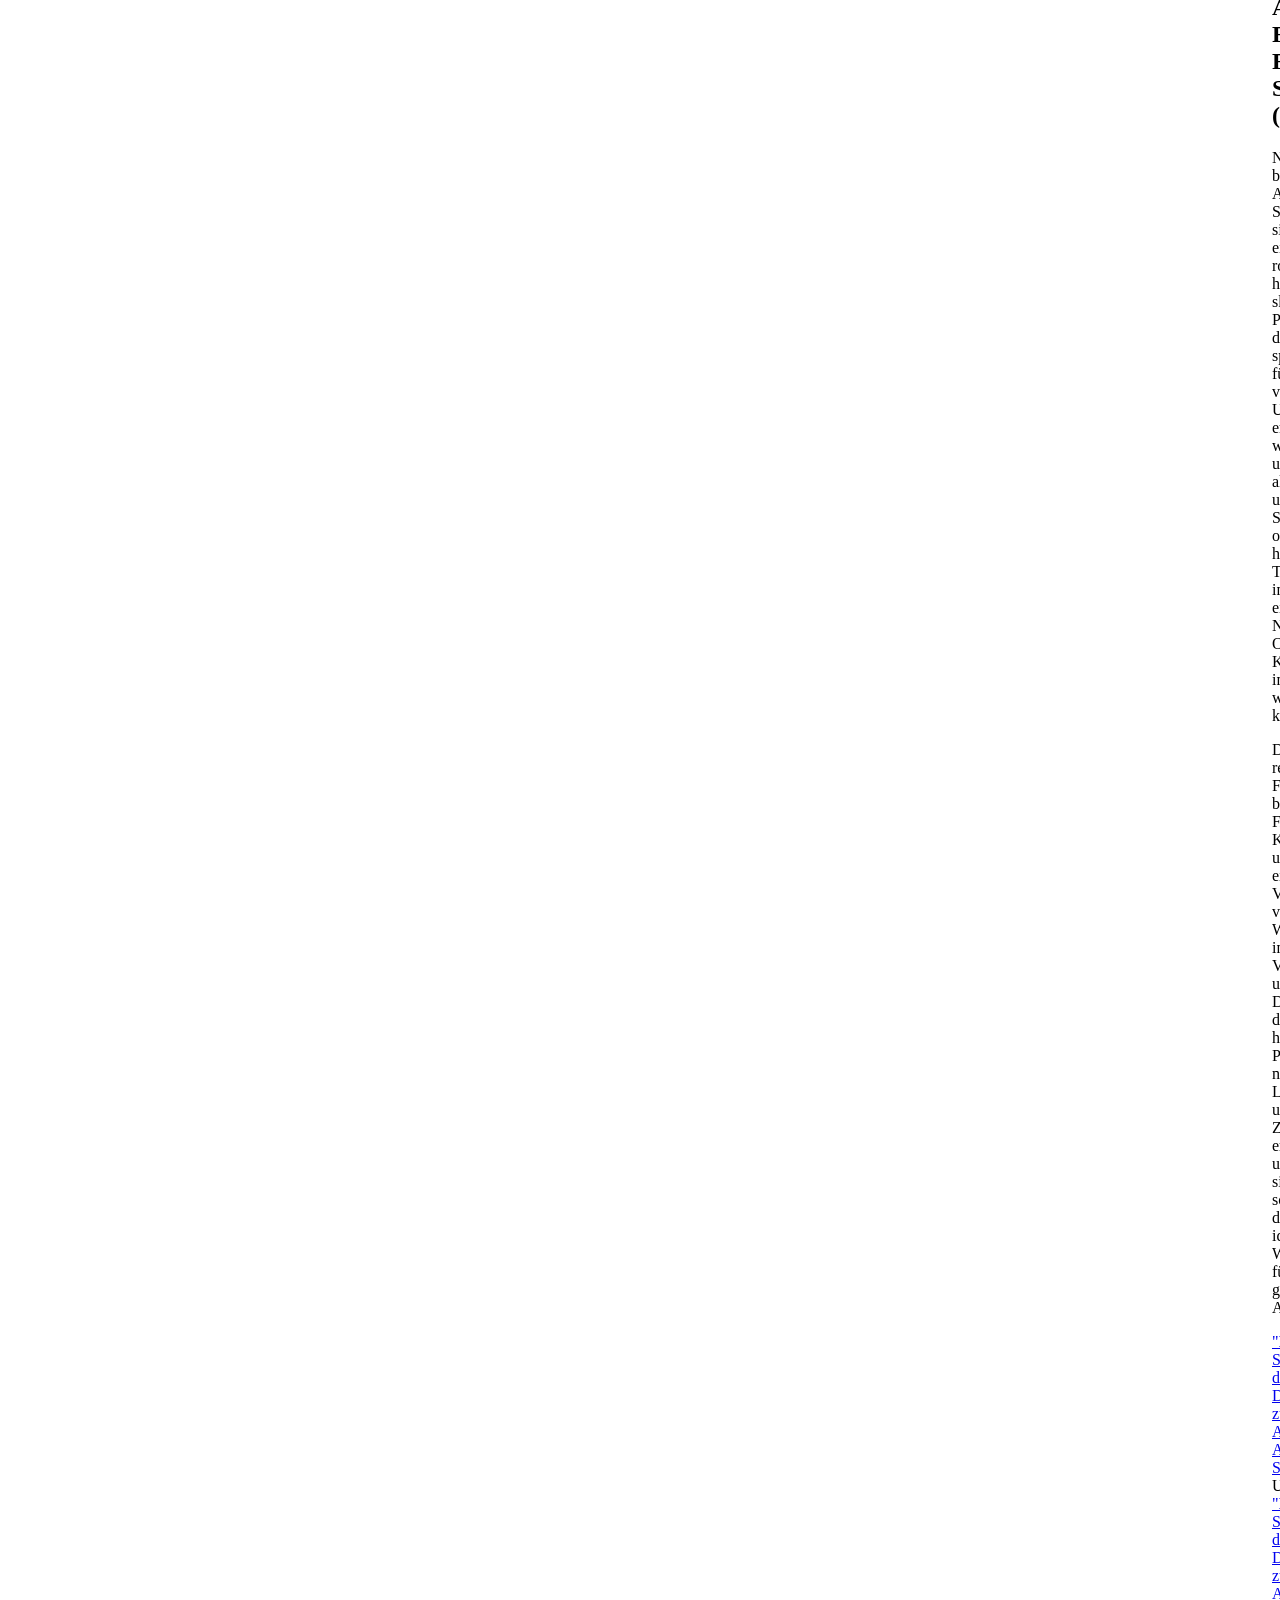
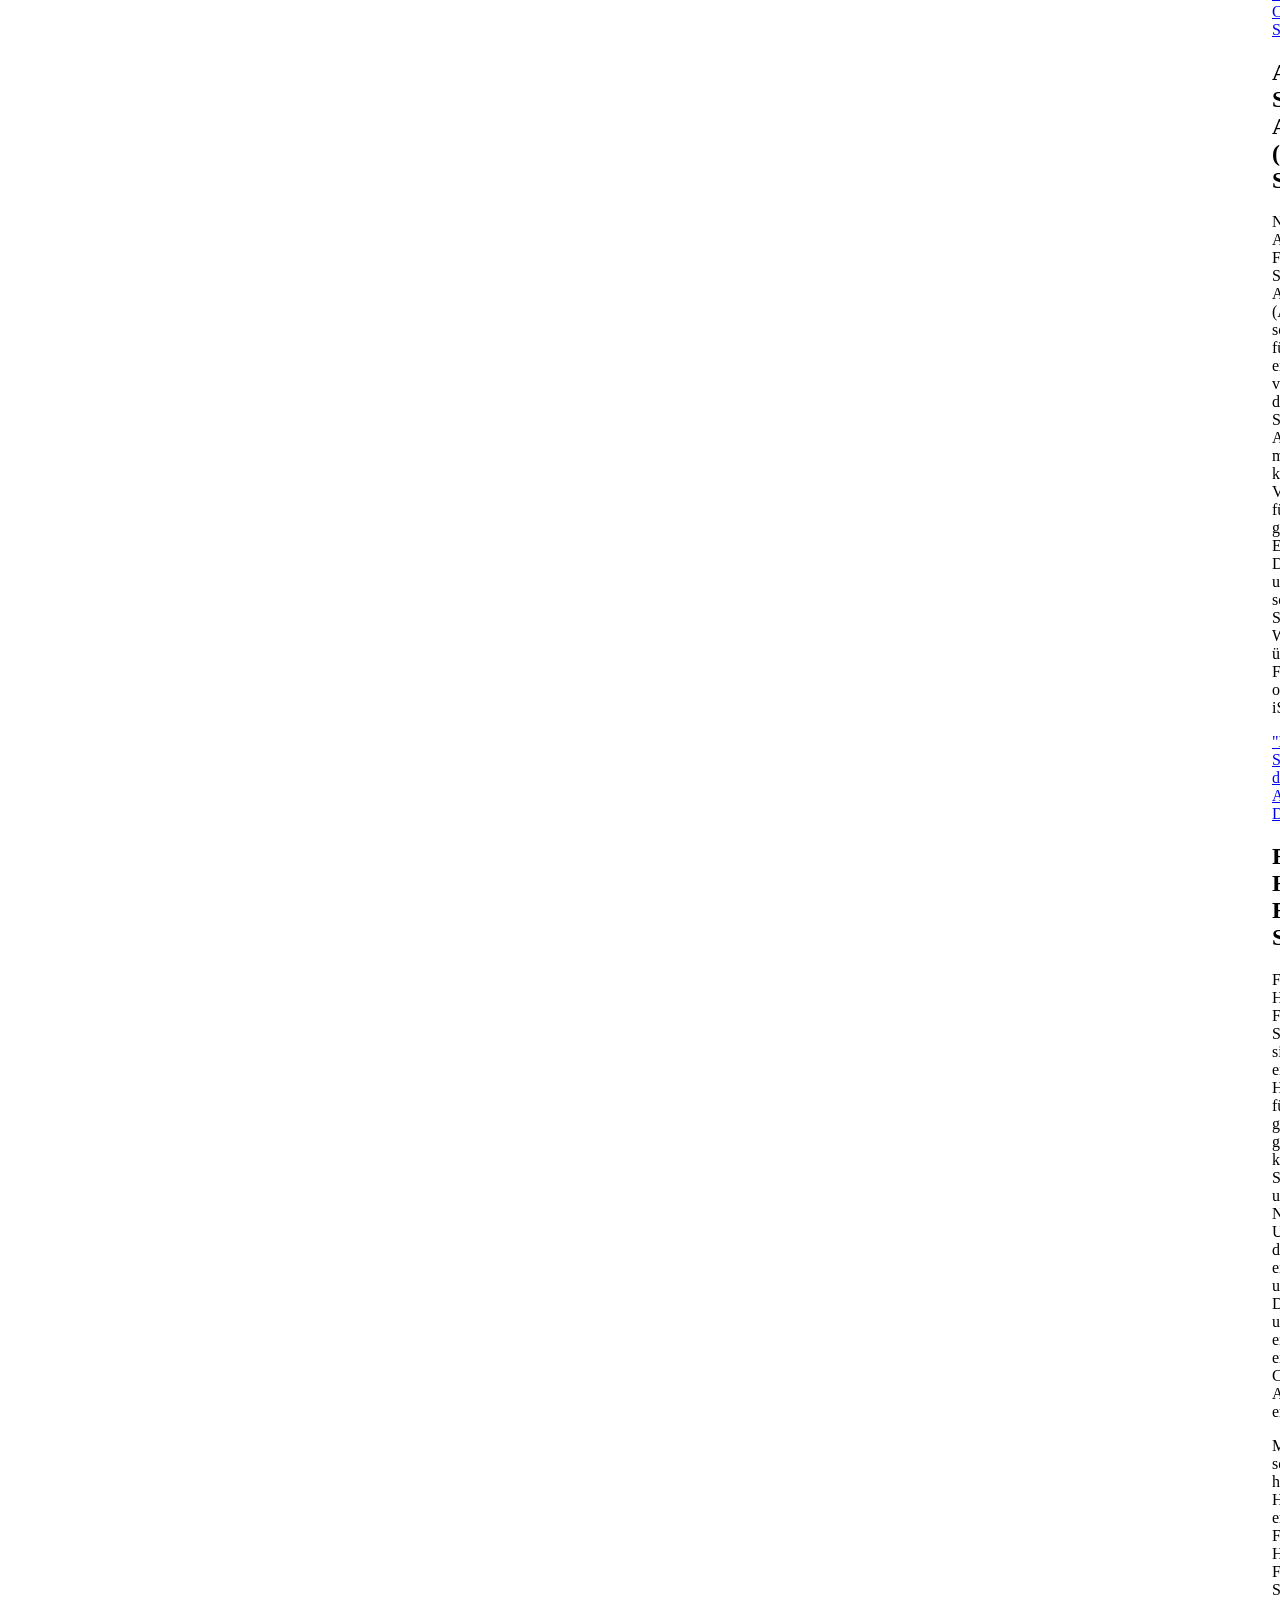
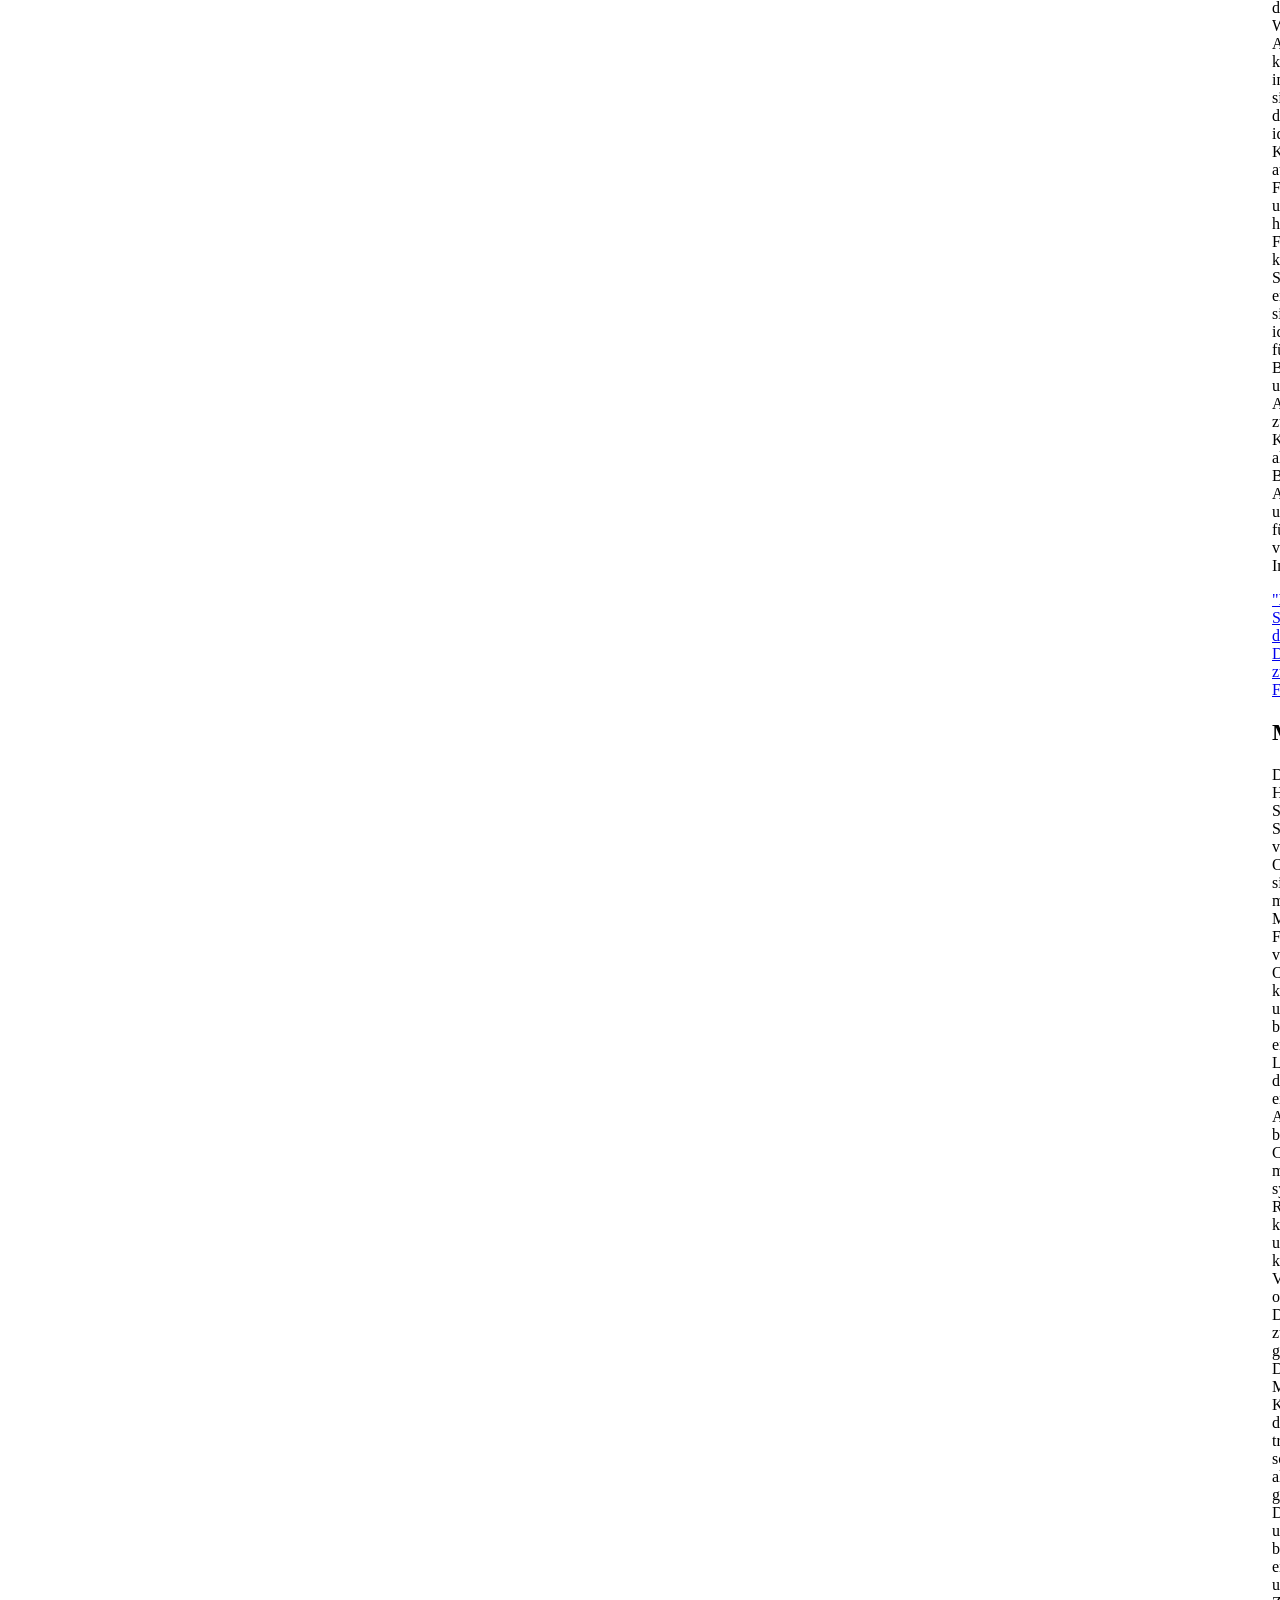
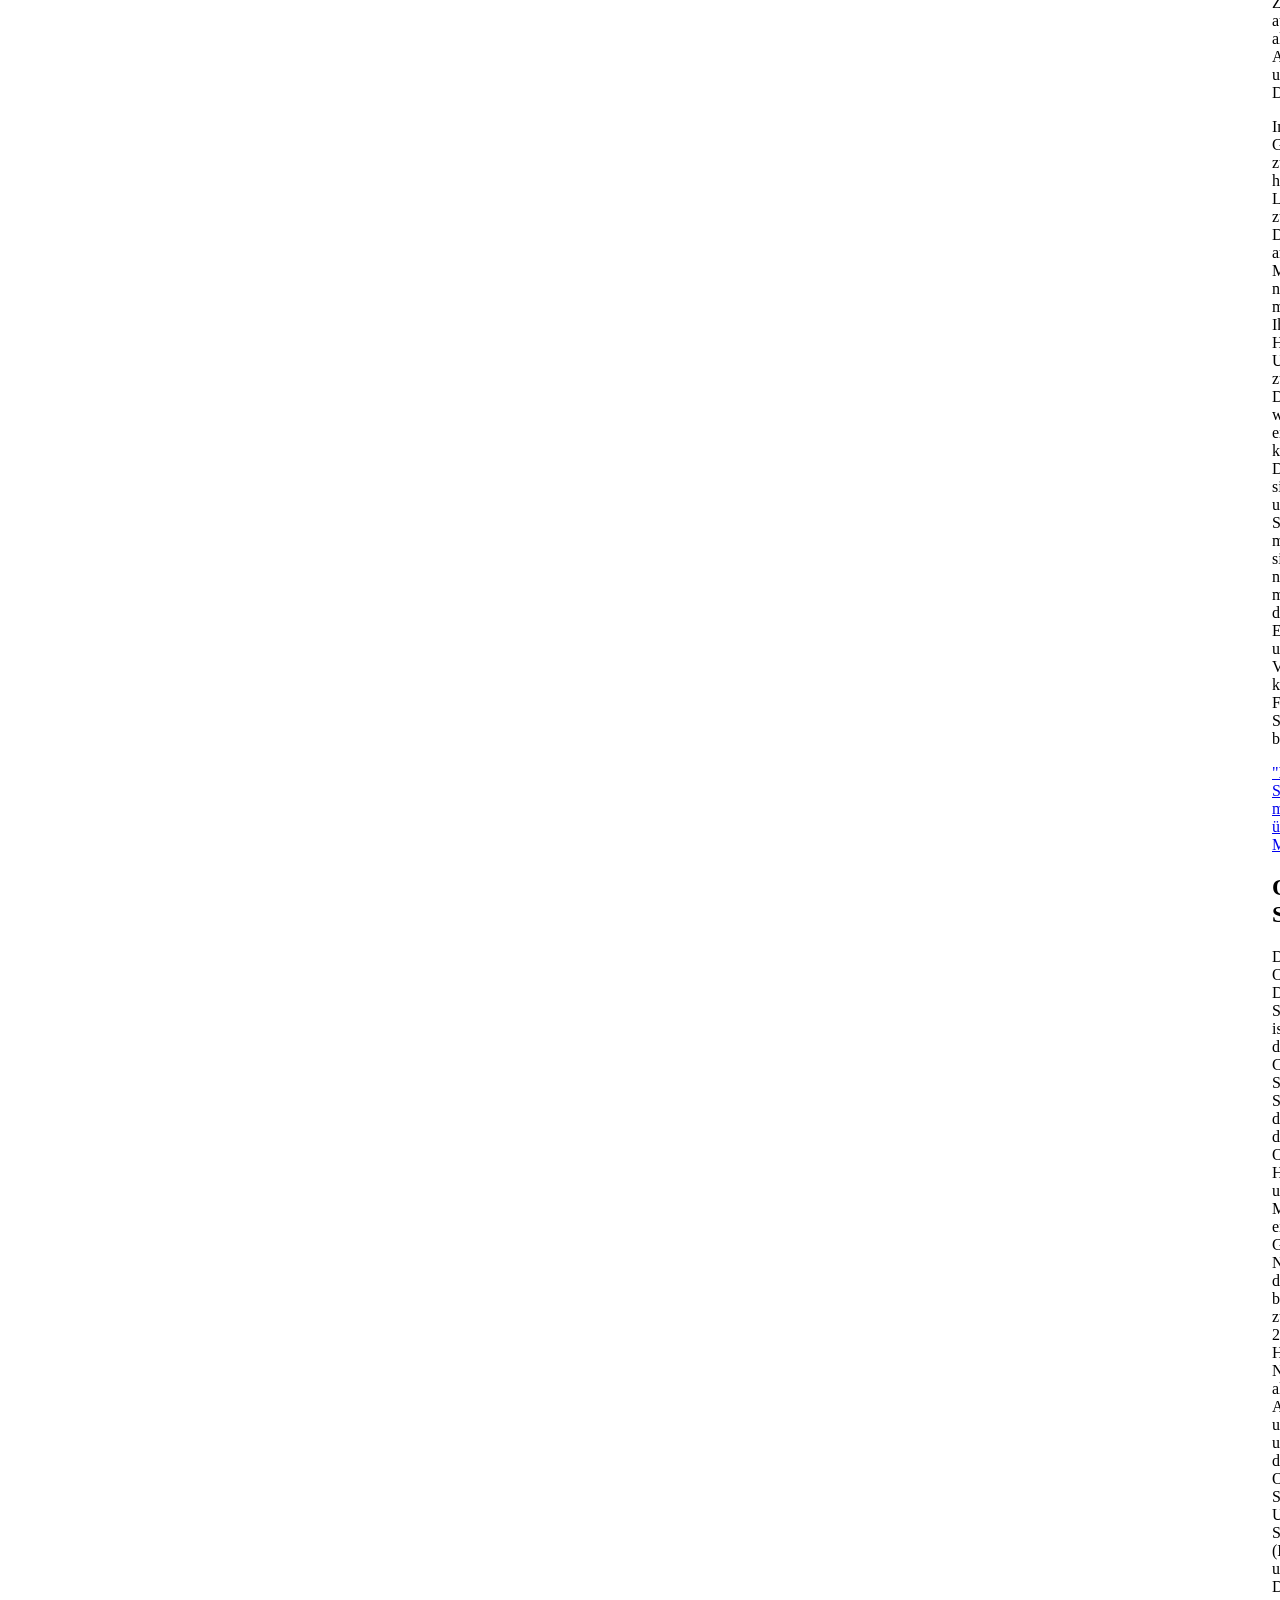
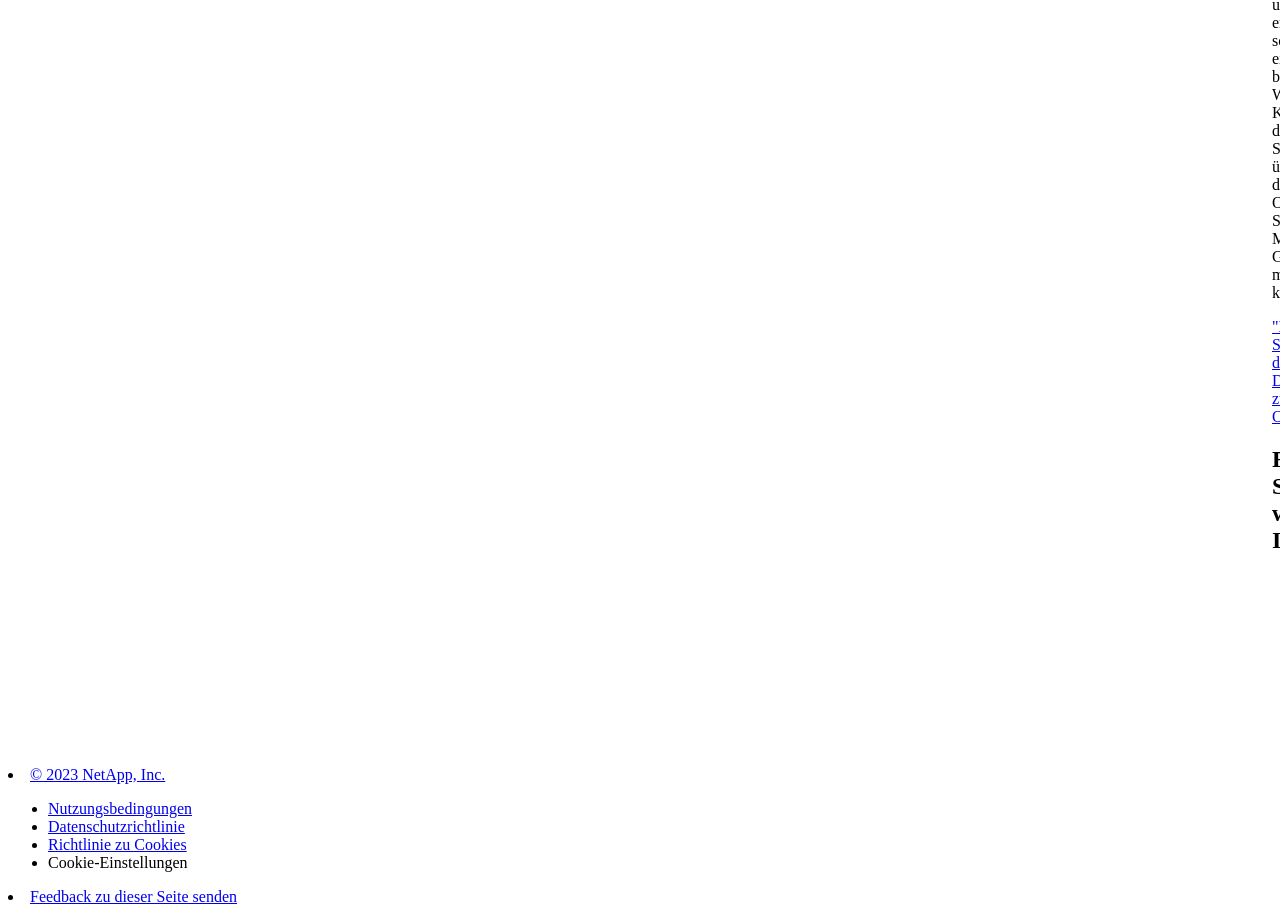
==== commit 6b0d4e31: "Built from 8b85d98 NetAppDocs/netappdocs-build@3c6cbbaaa77cae59a5599492f956fe43f0d98d4e" ====
--- a/intro-family.html
+++ b/intro-family.html
@@ -1,140 +1,89 @@
 <!DOCTYPE html>
 <html lang="de">
   <head class="at-element-marker">
-  <title>Erfahren Sie mehr über die AFF und FAS Storage-Systeme</title>
+  <title>Weitere Informationen zu ONTAP Hardware-Systemen</title>
   <meta charset="utf-8">
   <meta http-equiv="x-ua-compatible" content="ie=edge,chrome=1">
   <meta http-equiv="language" content="en">
   <meta name="viewport" content="width=device-width, initial-scale=1">
-  <meta property="og:title" content="Erfahren Sie mehr über die AFF und FAS Storage-Systeme" />
+  <meta property="og:title" content="Weitere Informationen zu ONTAP Hardware-Systemen" />
 	<meta property="og:type" content="website" />
 	<meta property="og:url" content="https://docs.netapp.com/de-de/ontap-systems-family/intro-family.html" />
-	<meta property="og:description" content="Die NetApp ONTAP Storage-Systeme wurden für Enterprise-Applikationen entwickelt, die einfachen, schnellen und sicheren Storage mit Zuverlässigkeit der Enterp..." />
+	<meta property="og:description" content="Die NetApp ONTAP Storage-Systeme sind speziell für Enterprise-Applikationen konzipiert, die leicht zu managenden, schnellen und sicheren Storage mit Zuverläs..." />
   <meta property="og:image" content="https://docs.netapp.com/de-de/ontap-systems-family/images/logo-tophat-social.png" />
   <meta property="og:image:alt" content="NetApp Logo" />
   <meta name="format-detection" content="telephone=no">
   <meta http-equiv="Content-Type" content="text/html; charset=utf-8">
   <meta http-equiv="encoding" content="utf-8">
   <meta http-equiv="nss-type" content="Product Documentation"/>
-  <meta http-equiv="nss-subtype" content="User Guide"/><meta name="description" content="Die NetApp ONTAP Storage-Systeme wurden für Enterprise-Applikationen entwickelt, die einfachen, schnellen und sicheren Storage mit Zuverlässigkeit der Enterp...">
-  <meta name="keywords" content=" introduction, what is ONTAP systems, AFF, FAS, all-flash, ONTAP"><!-- Icons -->
+  <meta http-equiv="nss-subtype" content="User Guide"/><meta name="description" content="Die NetApp ONTAP Storage-Systeme sind speziell für Enterprise-Applikationen konzipiert, die leicht zu managenden, schnellen und sicheren Storage mit Zuverläs...">
+  <meta name="keywords" content=" introduction, what is ONTAP systems, AFF, FAS, ASA, all-flash, ONTAP"><!-- Icons -->
   <link rel="icon" href="/de-de/ontap-systems-family/images/favicon.ico" type="image/x-icon">
 
   <!-- RSS Feed --><!-- CSS Definitions: NetApp CSS should be defined after generic css -->
 
-  <!-- Elastic Search -->
-  <link rel="stylesheet" href="//cdn.jsdelivr.net/searchkit/0.10.0/theme.css">
 
   <!-- Combined CSS -->
-  <link rel="stylesheet" type="text/css" href="/de-de/ontap-systems-family/css/netappdocs.css">
+  <link rel="stylesheet" type="text/css" href="/de-de/ontap-systems-family/css/ie-netappdocs.css">
 
   
-  <link rel="stylesheet" href="/de-de/ontap-systems-family/css/landing-page.css" type="text/css">
-  <link rel="stylesheet" href="/de-de/ontap-systems-family/css/tabbed-blocks.css" type="text/css">
+  <link rel="stylesheet" href="/de-de/ontap-systems-family/css/ie-landing-page.css" type="text/css">
+  <link rel="stylesheet" href="/de-de/ontap-systems-family/css/ie-tabbed-blocks.css" type="text/css">
   <!-- Canonical url -->
-  <!-- Top level site integrations --><script>
-    function addAdobeLaunch(adobeId) {
-      var head = document.getElementsByTagName('head')[0];
-      var adobe = document.createElement("script");
-      adobe.type = "text/plain";
-      adobe.className = "optanon-category-C0002";
-      adobe.src = "//assets.adobedtm.com/60287eadf1ee/c284da483c83/"+adobeId+".min.js";
-      head.appendChild(adobe);
-    }
-
-    function addGoogleAnalytics(gtagId) {
-      var google = document.createElement("script");
-      google.type = "text/plain";
-      google.className = "optanon-category-C0002";
-      google.src = "https://www.googletagmanager.com/gtag/js?id="+gtagId;
-      var head = document.getElementsByTagName('head')[0];
-      head.appendChild(google);
-
-      window.dataLayer = window.dataLayer || [];
-      function gtag(){dataLayer.push(arguments);}
-      gtag('js', new Date());
-      gtag('config', gtagId);
-    }
-
-    function addConsent(consentId) {
-      var head = document.getElementsByTagName('head')[0];
-      var onetrustConsent = document.createElement("script");
-      onetrustConsent.type = "text/javascript";
-      onetrustConsent.src = "https://cdn.cookielaw.org/consent/"+consentId+"/OtAutoBlock.js";
-      head.appendChild(onetrustConsent);
-
-      var onetrustScript = document.createElement("script");
-      onetrustScript.type = "text/javascript";
-      onetrustScript.src = "https://cdn.cookielaw.org/scripttemplates/otSDKStub.js";
-      onetrustScript.charset = "UTF-8";
-      onetrustScript.dataset.documentLanguage = "true";
-      onetrustScript.dataset.domainScript = consentId;
-      head.appendChild(onetrustScript);
-    }addConsent("72570c5c-fe30-465f-b0e0-b77f7fb4ae34");
-    addAdobeLaunch("launch-e9ff3acac59f");
-    addGoogleAnalytics("UA-81697994-3");function OptanonWrapper() { }
+  <link rel="canonical" href="https://docs.netapp.com/de-de/ontap-systems-family/intro-family.html" />
+  <link rel="alternate" hreflang="x-default" href="https://docs.netapp.com/us-en/ontap-systems-family/intro-family.html" />
+  <link rel="alternate" hreflang="de" href="https://docs.netapp.com/de-de/ontap-systems-family/intro-family.html" />
+  <link rel="alternate" hreflang="en" href="https://docs.netapp.com/us-en/ontap-systems-family/intro-family.html" />
+  <link rel="alternate" hreflang="ja" href="https://docs.netapp.com/ja-jp/ontap-systems-family/intro-family.html" />
+  <link rel="alternate" hreflang="ko" href="https://docs.netapp.com/ko-kr/ontap-systems-family/intro-family.html" />
+  <link rel="alternate" hreflang="zh-Hans" href="https://docs.netapp.com/zh-cn/ontap-systems-family/intro-family.html" />
+  <link rel="alternate" hreflang="zh-Hant" href="https://docs.netapp.com/zh-tw/ontap-systems-family/intro-family.html" />
+  <link rel="alternate" hreflang="es" href="https://docs.netapp.com/es-es/ontap-systems-family/intro-family.html" />
+  <link rel="alternate" hreflang="fr" href="https://docs.netapp.com/fr-fr/ontap-systems-family/intro-family.html" />
+  <link rel="alternate" hreflang="it" href="https://docs.netapp.com/it-it/ontap-systems-family/intro-family.html" />
+  <!-- Top level site integrations -->
+<script type="text/javascript" src="https://cdn.cookielaw.org/consent/72570c5c-fe30-465f-b0e0-b77f7fb4ae34/OtAutoBlock.js"></script>
+    <script type="text/javascript" src="https://cdn.cookielaw.org/scripttemplates/otSDKStub.js" charset="UTF-8" data-document-language="true" data-domain-script="72570c5c-fe30-465f-b0e0-b77f7fb4ae34"></script>
+    <script type="text/javascript">function OptanonWrapper() { }</script>
+    <script type="text/plain" class="optanon-category-C0002" src="https://assets.adobedtm.com/60287eadf1ee/c284da483c83/launch-e9ff3acac59f.min.js"></script>
+    <script class="optanon-category-C0001">(function(w,d,s,l,i){w[l]=w[l]||[];w[l].push({'gtm.start':
+        new Date().getTime(),event:'gtm.js'});var f=d.getElementsByTagName(s)[0],
+        j=d.createElement(s),dl=l!='dataLayer'?'&l='+l:'';j.setAttributeNode(d.createAttribute('data-ot-ignore'));j.setAttribute('class','optanon-category-C0001');j.async=true;
+        j.src='https://www.googletagmanager.com/gtm.js?id='+i+dl+'';f.parentNode.insertBefore(j,f);
+        })(window,document,'script','dataLayer','GTM-MD73T9M');</script>
+
+  <script src="https://cdnjs.cloudflare.com/ajax/libs/jquery/2.1.4/jquery.min.js"></script>
+  
+  <script>
+    $(document).ready(function() {
+      const MASTHEAD_OFFSET = 65;
+      const SECTIONS = $("main h2, main h3");
+      // PAGE NAV - Init
+      if (SECTIONS.length == 0) {
+        // remove if there is no elements
+        /*
+        $("#ie-right-navbar").remove();
+        $("#ie-right-navbar-collapse").remove();
+        */
+      } else {
+        $(".page-nav-title").css('display', 'block');
+        for (var i = 0; i < SECTIONS.length; i++) {
+          var sectionId = $(SECTIONS[i]).attr('id');
+          var sectionName = $(SECTIONS[i]).text();
+          var subClass = $(SECTIONS[i]).is("h3") ? ' page-nav__sublink' : '';
+          $("#page-menu").append('<li class="page-nav-item"><a href="#' + sectionId + '" class="page-nav__link' + subClass + '">' + sectionName + '</a></li>');
+        }
+      }
+    });
   </script>
-  <script src="https://cdnjs.cloudflare.com/ajax/libs/jquery/2.1.4/jquery.min.js"></script>
+  
   <script src="https://cdnjs.cloudflare.com/ajax/libs/jquery-cookie/1.4.1/jquery.cookie.min.js"></script>
 
-  <!-- Used for Product Family Page Sidebar Visibility --><link rel="stylesheet" href='/de-de/ontap-systems-family/css/product-family.css' type="text/css">
-  <script src='/de-de/ontap-systems-family/js/product-family.js'></script><!-- Used to import Promise for IE. Required for SearchKit -->
-  <script src="https://cdnjs.cloudflare.com/ajax/libs/bluebird/3.3.5/bluebird.min.js"></script><script src='/de-de/ontap-systems-family/js/na-search.js'></script><script src='/de-de/ontap-systems-family/js/na-pagenav.js'></script><script src='/de-de/ontap-systems-family/js/na-utility.js'></script>
-  <script src='/de-de/ontap-systems-family/js/clouddocs.js'></script>
-  <script src='/de-de/ontap-systems-family/js/jquery.navgoco.min.js'></script>
-  <script src="https://maxcdn.bootstrapcdn.com/bootstrap/3.3.7/js/bootstrap.min.js" integrity="sha384-Tc5IQib027qvyjSMfHjOMaLkfuWVxZxUPnCJA7l2mCWNIpG9mGCD8wGNIcPD7Txa" crossorigin="anonymous"></script>
-  <script src='/de-de/ontap-systems-family/js/toc.js'></script>
-  <script src='/de-de/ontap-systems-family/js/customscripts.js'></script><script>
-      $(document).ready(function() {
-          
-          var collapseOnInit = true;
-          
-
-          var navSettings = {
-              "caretHtml": '',
-              "accordion": collapseOnInit,
-              "openClass": 'active', // open
-              "save": false, // leave false or nav highlighting doesn't work right
-              "cookie": {
-                  "name": 'navgoco',
-                  "expires": false,
-                  "path": '/'
-              },
-              "slide": {
-                  "duration": 400,
-                  "easing": 'swing'
-              }
-          };
-
-          // Initialize navgoco with default options
-          $("#mysidebar").navgoco(navSettings);
-          
-
-          $("#collapseAll").click(function(e) {
-              e.preventDefault();
-              $("#mysidebar").navgoco('toggle', false);
-          });
-
-          $("#expandAll").click(function(e) {
-              e.preventDefault();
-              $("#mysidebar").navgoco('toggle', true);
-          });
-
-          $(".sidebar-nav-container").on("scroll", function() {
-            $.cookie("sidebarScroll", $(".sidebar-nav-container").scrollTop(), {
-              path    : "/de-de/ontap-systems-family"  
-            });
-          });
-          $(function() {
-            if ($.cookie("sidebarScroll")) {
-              $(".sidebar-nav-container").scrollTop($.cookie("sidebarScroll"));
-            }
-          });
-
-      });
-
-  </script>
-  <script>
+  <!-- Used for Product Family Page Sidebar Visibility --><link rel="stylesheet" href='/de-de/ontap-systems-family/css/ie-product-family.css' type="text/css">
+  <script src='/de-de/ontap-systems-family/js/ie-product-family.js'></script><!-- Used to import Promise for IE. Required for SearchKit -->
+  <script src="https://cdnjs.cloudflare.com/ajax/libs/bluebird/3.3.5/bluebird.min.js"></script><script src='/de-de/ontap-systems-family/js/na-search.js'></script><script src='/de-de/ontap-systems-family/js/ie-clouddocs.js'></script>
+  <script src="https://maxcdn.bootstrapcdn.com/bootstrap/3.3.7/js/bootstrap.min.js" integrity="sha384-Tc5IQib027qvyjSMfHjOMaLkfuWVxZxUPnCJA7l2mCWNIpG9mGCD8wGNIcPD7Txa" crossorigin="anonymous"></script><script>
+    /*
       $(document).ready(function() {
           $("#tg-sb-link").click(function() {
               $("#tg-sb-sidebar").toggle();
@@ -144,282 +93,421 @@
               $("#tg-sb-icon").toggleClass('fa-toggle-off');
           });
       });
+      */
   </script>
   <script src='/de-de/ontap-systems-family/js/custom-dropdown.js'></script>
   <script src='/de-de/ontap-systems-family/js/FileSaver.min.js'></script>
   <script src='/de-de/ontap-systems-family/js/jszip-utils.min.js'></script>
-  <script src='/de-de/ontap-systems-family/js/jszip.min.js'></script>
-  <script src='/de-de/ontap-systems-family/js/pdf-ux.js'></script>
-</head>
+  <script src='/de-de/ontap-systems-family/js/jszip.min.js'></script></head>
 
 
   <body class role="document" data-flavor="">
-    <div id="page" class="n-off-canvas-menu">
-      <div class="n-off-canvas-menu__menu"><!--TODO: Add offcanvas code --></div>
-      <div class="n-off-canvas-menu__content-wrap">
-        <header class="site-header" id="banner">
-  
-  <!-- Start Page Toolbar -->
-  
-  
-  <!-- Start top_hat -->
-  <div class="n-top-hat">
-    <div class="n-container">
-      <div class="n-top-hat__cross-property-nav">
-        <ul class="n-top-hat__list">
-          <li class="n-top-hat__list-item">
-            <a href="https://www.netapp.com/products-a-z/" class="n-top-hat__link">Produkt und Lösungen</a>
-          </li>
-          <li class="n-top-hat__list-item">
-            <a href="https://www.netapp.com/support-and-training/netapp-university/" class="n-top-hat__link">Support und Schulung</a>
-          </li>
-          <li class="n-top-hat__list-item">
-            <a href="https://cloud.netapp.com" class="n-top-hat__link">Cloud Central</a>
-          </li>
-          <li class="n-top-hat__list-item">
-            <a href="https://community.netapp.com/" class="n-top-hat__link">Community</a>
-          </li>
-          <li class="n-top-hat__list-item">
-            <a href="https://blog.netapp.com/" class="n-top-hat__link">Blog</a>
-          </li>
-          <li class="n-top-hat__list-item">
-            <a href="https://customers.netapp.com/en/" class="n-top-hat__link">Kundenberichte</a>
-          </li>
-          <li class="n-top-hat__list-item">
-            <a href="https://www.netapp.com/us/contact-us/index.aspx" target="_self" class="n-top-hat__link" data-ntap-ui="contact-us">Kontakt</a>
-          </li>
-        </ul>
-      </div>
-      <div class="n-top-hat__utils">
-        <ul class="n-top-hat__list">
-          <li class="n-top-hat__list-item">
-            <a href="https://www.netapp.com/us/contact-us/index.aspx" target="_self" class="n-top-hat__link" data-ntap-ui="contact-us">Kontakt</a>
-          </li>
-        </ul>
-      </div>
-    </div>
-  </div>
-  <!-- End top_hat -->
-
-  <!-- Start property bar -->
-  <style>
-    .n-property-navigation-bar__menus--desktop-experience .n-menu--mega__default-content__heading span {
-    color: #34B0FF;
-    }
-  </style>
-  <div class="n-property-bar " data-ntap-ui="sticky-nav">
-    <div class="n-property-bar__inner-wrap">
-      <div class="n-property-bar__menu-toggle">
-        <a href="#" class="n-property-bar__menu-toggle-link">
-          <span class="n-property-bar__menu-toggle-text">Menu</span>
-          <svg class="n-icon-bars n-property-bar__menu-toggle-icon" aria-labelledby="title">
-            <title>bars</title>
-            <use xlink:href="/de-de/ontap-systems-family/common/svg/sprite.svg#bars"></use>
-          </svg>
-        </a>
-      </div>
-      <div class="n-property-bar__property-mark ">
-        <a href="https://www.netapp.com" class="n-property-bar__property-link">
-          <div class="n-property-bar__logo">
-            <svg class="n-icon-netapp-mark n-icon-netapp-mark n-property-bar__netapp-mark-icon" aria-labelledby="title">
-              <title>netapp-mark</title>
-              <use xlink:href="/de-de/ontap-systems-family/common/svg/sprite.svg#netapp-mark"></use>
-            </svg>
-            <svg class="n-icon-netapp-logo n-property-bar__logo-svg" aria-labelledby="title">
-              <title>netapp-logo</title>
-              <use xlink:href="/de-de/ontap-systems-family/common/svg/sprite.svg#netapp-logo"></use>
-            </svg>
-          </div>
-        </a>
-      </div>
-
-      
-      
-      
-      <div class="search-property-bar">
-        <div id="search-demo-container" class="searchbox n-property-bar__search">
-          <div id="react-search" 
-          data-search-html="/de-de/ontap-systems-family/search.html"
-          data-type="widget" 
-          data-placeholder="Dokumentation durchsuchen"
-          data-no-results-found="Keine Ergebnisse für {query} gefunden"
-          data-did-you-mean="Nach {suggestion} suchen."
-          data-no-results-found-did-you-mean="Keine Ergebnisse für {query} gefunden. Meinten Sie {suggestion}?"
-          data-results-found="{hitCount} Ergebnisse gefunden"
-          data-error-message="We're sorry, an issue occurred when fetching your results. Please try again."
-          data-error-reset="Reset Search"
-          data-sk-es-pf-indexes="clouddocs-ontap-systems_main-prod,clouddocs-ontap-systems-upgrade_main-prod,clouddocs-ontap-systems-switches_main-prod,clouddocs-ontap-metrocluster_main-prod"
-          data-flavor=""></div>
-          <button class="n-property-bar__search-toggle-button" type="button">
-            <svg class="n-icon-search n-property-bar__search-toggle-button-icon" aria-labelledby="title">
-              <title>search</title>
-              <use xmlns:xlink="http://www.w3.org/1999/xlink" xlink:href="/de-de/ontap-systems-family/common/svg/sprite.svg#search"></use>
-            </svg>
-          </button>
-        </div>
-      </div>
-      
-    </div>
-  </div>
-  <div class="n-property-bar__toolbar">
-    <!-- Start Language Selector --><div id="language-dropdown" class="custom-dropdown custom-dropdown-lang">
-      <div class="custom-dropdown-select custom-dropdown-select-lang">
-      <span class="lang-name">Deutsch</span>
-          <svg class="n-globe__icon" aria-labelledby="title">
-            <title>globe</title>
-            <use xmlns:xlink="http://www.w3.org/1999/xlink" xlink:href="/de-de/ontap-systems-family/common/svg/sprite.svg#globe"></use>
-          </svg>
-        </button>
-      </div>
-
-      <ul class="custom-dropdown-menu"><li>
-          <a href="https://docs.netapp.com/de-de/ontap-systems-family/intro-family.html" target="_self"><span translate="no" class="notranslate">Deutsch</span></a>
-        </li><li>
-          <a href="https://docs.netapp.com/us-en/ontap-systems-family/intro-family.html" target="_self"><span translate="no" class="notranslate">English</span></a>
-        </li><li>
-          <a href="https://docs.netapp.com/ja-jp/ontap-systems-family/intro-family.html" target="_self"><span translate="no" class="notranslate">日本語</span></a>
-        </li><li>
-          <a href="https://docs.netapp.com/zh-cn/ontap-systems-family/intro-family.html" target="_self"><span translate="no" class="notranslate">简体中文</span></a>
-        </li><li>
-          <a href="https://docs.netapp.com/zh-tw/ontap-systems-family/intro-family.html" target="_self"><span translate="no" class="notranslate">繁體中文</span></a>
-        </li><li>
-          <a href="https://docs.netapp.com/ko-kr/ontap-systems-family/intro-family.html" target="_self"><span translate="no" class="notranslate">한국어</span></a>
-        </li><li>
-          <a href="https://docs.netapp.com/fr-fr/ontap-systems-family/intro-family.html" target="_self"><span translate="no" class="notranslate">Français</span></a>
-        </li></ul>
-    </div><!-- End Language Selector -->
-
-    <div class="n-property-bar__cta"></div>
-  </div>
-  <script>
-    $(function(){
-        var currentLocalization = $('html').attr('lang');
-
-        var localizationsDictionary = {
-            "en-CA" : "https://www.netapp.com/search/index.aspx?for_cr=canada&",
-            "en-IN" : "https://www.netapp.com/search/index.aspx?for_cr=india&",
-            "nl-NL" : "https://www.netapp.com/search/index.aspx?for_cr=netherlands&",
-            "ru-RU" : "https://www.netapp.com/search/index.aspx?for_cr=russia&",
-            "sv-SE" : "https://www.netapp.com/search/index.aspx?for_cr=sweden&",
-            "it-IT" : "https://www.netapp.com/search/index.aspx?for_cr=italy&",
-            "he-IL" : "https://www.netapp.com/search/index.aspx?for_cr=israel&",
-            "ko-KR" : "https://www.netapp.com/search/index.aspx?for_cr=korea&",
-            "zh-TW" : "https://www.netapp.com/search/index.aspx?for_cr=taiwan&",
-            "en-GB" : "https://www.netapp.com/search/index.aspx?for_cr=unitedkingdom&",
-            "en-SG" : "https://www.netapp.com/search/index.aspx?for_cr=asean&",
-            "en-AU" : "https://www.netapp.com/search/index.aspx?for_cr=australia&",
-            "pt-BR" : "https://www.netapp.com/search/index.aspx?for_cr=brasil&",
-            "de-CH" : "https://www.netapp.com/search/index.aspx?for_cr=switzerland&",
-            "es-MX" : "https://www.netapp.com/search/index.aspx?for_cr=mexico&"
-        };
-
-        if($('html').hasClass('ntap-whitelisted') && localizationsDictionary.hasOwnProperty(currentLocalization)) {
-            $('.n-property-bar__property-link').attr('href', '/');
-        }
-    });
-  </script>
-  <!-- End property bar -->
-</header>
-
+    <div class="skip-to-main">
+      <a href="#main" >Skip to main content</a>
+    </div><noscript><iframe src="https://www.googletagmanager.com/ns.html?id=GTM-MD73T9M"
+      height="0" width="0" style="display:none;visibility:hidden"></iframe></noscript><div id="page" class="">
+      <div id="ie-phone-menu" class=""></div>
+      <div id="ie-content-wrap" class="">
+        <nav id="ie-new-header">
+    <ul>
+        <li id="ie-phone-menu-button">
+            <a href="#">
+                <image id="" src="/de-de/ontap-systems-family/images/hamburger.svg" alt="menu" />
+            </a>
+        </li>
+
+        <li>
+            <a href="https://www.netapp.com/de/index.aspx">
+                <image id="ie-header-logo" src="/de-de/ontap-systems-family/images/netapp_logo.svg" alt="netapp" />
+            </a>
+        </li>
+        <li id="ie-header-docs">
+            <a href="https://www.netapp.com/de/support-and-training/documentation/">Dokumente</a>
+        </li>
+
+        <!-- Empty container to push header left with or without lang selector -->
+        <li id="empty-container" style="margin-left: auto">
+        </li>
+        <!-- Start Language Selector --><li id="ie-language-dropdown">
+            <div id="language-dropdown" class="custom-dropdown custom-dropdown-lang">
+                <div class="custom-dropdown-select custom-dropdown-select-lang">
+                    <img src="/de-de/ontap-systems-family/images/language_white_24dp.svg" class="n-globe__icon" />
+                    <span class="lang-name">Deutsch</span>
+                    <img src="/de-de/ontap-systems-family/images/dropdown-arrow.svg" alt="" class="custom-icon chevrondown header invisible" />
+                    <img src="/de-de/ontap-systems-family/images/dropdown-arrow.svg" alt="" class="custom-icon chevronup header" />
+                    </button>
+                </div>
+
+                <ul class="custom-dropdown-menu"><li>
+                        <a href="https://docs.netapp.com/de-de/ontap-systems-family/intro-family.html"
+                            target="_self"><span translate="no" class="notranslate">Deutsch</span></a>
+                    </li><li>
+                        <a href="https://docs.netapp.com/us-en/ontap-systems-family/intro-family.html"
+                            target="_self"><span translate="no" class="notranslate">English</span></a>
+                    </li><li>
+                        <a href="https://docs.netapp.com/ja-jp/ontap-systems-family/intro-family.html"
+                            target="_self"><span translate="no" class="notranslate">日本語</span></a>
+                    </li><li>
+                        <a href="https://docs.netapp.com/ko-kr/ontap-systems-family/intro-family.html"
+                            target="_self"><span translate="no" class="notranslate">한국어</span></a>
+                    </li><li>
+                        <a href="https://docs.netapp.com/zh-cn/ontap-systems-family/intro-family.html"
+                            target="_self"><span translate="no" class="notranslate">简体中文</span></a>
+                    </li><li>
+                        <a href="https://docs.netapp.com/zh-tw/ontap-systems-family/intro-family.html"
+                            target="_self"><span translate="no" class="notranslate">繁體中文</span></a>
+                    </li><li>
+                        <a href="https://docs.netapp.com/es-es/ontap-systems-family/intro-family.html"
+                            target="_self"><span translate="no" class="notranslate">Español</span></a>
+                    </li><li>
+                        <a href="https://docs.netapp.com/fr-fr/ontap-systems-family/intro-family.html"
+                            target="_self"><span translate="no" class="notranslate">Français</span></a>
+                    </li><li>
+                        <a href="https://docs.netapp.com/it-it/ontap-systems-family/intro-family.html"
+                            target="_self"><span translate="no" class="notranslate">Italiano</span></a>
+                    </li></ul>
+            </div>
+            </li>
+        <!-- End Language Selector -->
+
+
+        <li id="ie-allnetapp">
+            <div id="allnetapp-dropdown" class="custom-dropdown custom-dropdown-allnetapp">
+                <div class="custom-dropdown-select custom-dropdown-select-allnetapp">
+                    <img src="/de-de/ontap-systems-family/images/apps_white_24dp.svg" alt="" class="allnetapp-icon" />
+                    <span class="allnetapp-name">NetApp Komplettlösung</span>
+                    <img src="/de-de/ontap-systems-family/images/dropdown-arrow.svg" alt="" class="custom-icon chevrondown header invisible" />
+                    <img src="/de-de/ontap-systems-family/images/dropdown-arrow.svg" alt="" class="custom-icon chevronup header" />
+                    </button>
+                </div>
+
+                <ul class="custom-dropdown-menu allnetapp-dropdown">
+                    <li>
+                        <a href="https://bluexp.netapp.com/de/"
+                            target="_self"><span translate="no" class="notranslate">BlueXP</span></a>
+                    </li>
+                    <li>
+                        <a href="https://mysupport.netapp.com/site/"
+                            target="_self"><span translate="no" class="notranslate">Support</span></a>
+                    </li>
+                    <li>
+                        <a href="https://kb.netapp.com/"
+                            target="_self"><span translate="no" class="notranslate">Knowledge Base</span></a>
+                    </li>
+                    <li>
+                        <a href="https://www.netapp.com/de/support-and-training/netapp-learning-services/"
+                            target="_self"><span translate="no" class="notranslate">Training</span></a>
+                    </li>
+                </ul>
+            </div>
+
+        </li>
+
+    </ul>
+</nav>
 
         <main id="n-main-content" class="n-main-content">
           <!-- Start Documentation Content -->
 <div class="ie-main">
-  <!-- Sidebar Column -->
+
+<div id="ie-new-sidebar-collapse" style="display: none">
+    <img id="sidebar-expand" class="ie-searchbox-icon" src="/de-de/ontap-systems-family/images/double_arrow.svg" alt="" />
+</div>
+<div id="ie-new-sidebar">
+    <div id="ie-product-identity-lockup">
+        <div id="sidebar-collapse" class="">
+            <img src="/de-de/ontap-systems-family/images/double_arrow.svg" alt="" />
+        </div>
+        <div id="ie-breadcrumb" class="">
+  <ul class="ie-breadcrumb">
+    <li class="">
+      <a href="https://docs.netapp.com">Gesamte Dokumentation</a>
+    </li>
+    
+    
+
+    
+  </ul>
   
-  <div class="col-md-3" id="sidebar-height">
-      <button id="btn-sidebar-collapse" onclick="hideSidebar()"><img src="/de-de/ontap-systems-family/images/collapse.png" alt="Navigationsbereich reduzieren"></button>
-      <div class="sidebar-nav-container" id="mysidebardiv">
-  <ul id="mysidebar" class="nav"><li 
+  <div class="ie-product-name" >
+    <!--<a href="/de-de/ontap-systems-family/">-->
+      ONTAP Hardware Systems
+    <!--</a>-->
+  </div>
+</div>
+
+            
+
+        
+        
+
+<div id="ie-searchbox" class="ie-searchbox-sidebar ">
+    <img class="ie-searchbox-icon" src="/de-de/ontap-systems-family/images/loupe.svg" alt=""/>
+    <div id="react-search" 
+        data-search-html="/de-de/ontap-systems-family/search.html" 
+        data-type="widget"
+        data-placeholder="Dokumentation durchsuchen"
+        data-no-results-found="Keine Ergebnisse gefunden für {query}"
+        data-did-you-mean="Suchen Sie nach {suggestion}."
+        data-no-results-found-did-you-mean="Es wurden keine Ergebnisse für {query} gefunden. Meinten Sie {suggestion}?"
+        data-results-found="{hitCount} Ergebnisse gefunden"
+        data-error-message="Es ist ein Fehler aufgetreten. Bitte versuchen Sie es erneut."
+        data-error-reset="Suche zurücksetzen"
+        data-sk-es-pf-indexes="" 
+        data-flavor="">
+    </div>
+</div>
+        
+    </div>
+    <div id="ie-new-toc"><script>
+  let sidebarAccordion = true;
+
+  /* specific css rules for Mac */
+  if(navigator.platform.match('Mac') !== null) {
+    document.body.setAttribute('class', 'OSX');
+  }
+
+</script>
+
+<div id="ie-sidebar-container">
+  <ul id="ie-sidebar-list" ><li 
       data-pdf-exists="true" 
-      data-pdf-filename="AFF und FAS Dokumentation"
+      data-pdf-filename="Dokumentation zu ONTAP Hardwaresystemen"
       data-li-level="1#" 
-      class=" "
-    ><a class="na-navbar-padding" href="/de-de/ontap-systems-family/index.html">
-        AFF und FAS Dokumentation
+      class="   "
+      dale-page-url="/intro-family.html" 
+      dale-entry-url="/index.html" 
+    ><a class="ie-sidebar-menuitem-1 " href="/de-de/ontap-systems-family/index.html">
+        Dokumentation zu ONTAP Hardwaresystemen
       </a></li></ul>
 </div>
 <script>
-  window.onscroll = () => {
-    const value = -40 - (document.body.scrollHeight - (window.innerHeight + document.scrollingElement.scrollTop));
-    
-    document.getElementById("sidebar-height").style.bottom = Math.max(0,value) + "px";
-};
+
+  $(".ie-sidebar-button").click(function (e) {
+    e.preventDefault();
+    e.stopPropagation();
+
+    expandedLI = $('li.ie-sidebar-expand')
+
+    const li = $(this).closest("li");
+
+    const parentsLI = $(li).parents('li');
+
+    expandedLI.map(element => {
+      if (sidebarAccordion && !li.hasClass('ie-sidebar-expand') && jQuery.inArray(expandedLI[element], parentsLI) == -1) {
+        $(expandedLI[element]).toggleClass('ie-sidebar-expand');
+        $(expandedLI[element]).children("ul").animate({ height: 'toggle' }, 400, function () {
+          $(li).children("ul").toggleClass('ie-sidebar-open');
+
+        })
+      }
+
+    })
+
+    $(li).toggleClass('ie-sidebar-expand');
+    $(li).children("ul").animate({ height: 'toggle' }, 400, function () {
+      $(li).children("ul").toggleClass('ie-sidebar-open');
+    })
+  });
+
+
+  
+    $("li.ie-sidebar-selected").parents('ul').toggleClass("ie-sidebar-open");
+    $("li.ie-sidebar-selected").toggleClass("ie-sidebar-expand")
+    $("ul.ie-sidebar-open").parent().toggleClass("ie-sidebar-expand");
+    $("li.ie-sidebar-selected").children('ul').toggleClass("ie-sidebar-open")
+  
+  
 </script>
-<!-- this highlights the active parent class in the navgoco sidebar. this is critical so that the parent expands when you're viewing a page. This must appear below the sidebar code above. Otherwise, if placed inside customscripts.js, the script runs before the sidebar code runs and the class never gets inserted.-->
-<script>$("li.active").parents('li').toggleClass("active");</script>
-<script>$("#mysidebar li.active").parents('ul').css("display","block");</script>
-
-
-  </div>
+    </div>
+</div>
+<script>
+
+    
+    let sidebarScrollTopPosition = 0;
+    $("#ie-new-toc").on("scroll", function () {
+        if (sidebarScrollTopPosition == 0) {
+            $.cookie("sidebarScroll", $("#ie-new-toc").scrollTop(), {
+                path: "/de-de/ontap-systems-family"
+            });
+        }
+
+        if ($("#ie-new-toc").scrollTop() > 0) {
+            $('#ie-product-identity-lockup').addClass('ie-addShadow');
+        } else {
+            $('#ie-product-identity-lockup').removeClass('ie-addShadow');
+        }
+    });
+
+    $(function () {
+        if ($.cookie("sidebarScroll")) {
+            $("#ie-new-toc").scrollTop($.cookie("sidebarScroll"));
+        }
+    });
+
+    function setSidebarBottom() {
+        const footerGap = PXinViewport($(".n-footer"));
+        document.getElementById("ie-new-sidebar").style.bottom = Math.max(0, footerGap) + "px";
+    }
+
+    window.onscroll = () => {
+        setSidebarBottom();
+    };
+
+    $("#sidebar-collapse").click(function (e) {
+        const sidebarWidth = $("#ie-new-sidebar").width() - $("#ie-new-sidebar-collapse").width();
+        e.preventDefault();
+        const width = $(".ie-content-pane").width();
+        const marginLeft = parseInt($(".ie-content-pane").css('marginLeft'));
+
+        if ($.cookie("sidebarScroll")) {
+            sidebarScrollTopPosition = $.cookie("sidebarScroll");
+        }
+
+        $("#ie-new-sidebar").animate({ width: 'toggle' }, 350, function () {
+            $("#ie-new-sidebar-collapse").show();
+            $("#ie-new-sidebar").removeClass("open")
+            $("#ie-new-sidebar").addClass("close")
+            $("#ie-new-sidebar").removeAttr("style")
+        });
+        $(".ie-content-pane").animate({ width: (width + sidebarWidth), marginLeft: (marginLeft - sidebarWidth) }, 350, function () {
+            resizeContent()
+        })
+
+    });
+    $("#sidebar-expand").click(function (e) {
+        const sidebarWidth = $("#ie-new-sidebar").width() - $("#ie-new-sidebar-collapse").width();
+        e.preventDefault();
+        const width = $(".ie-content-pane").width();
+        const marginLeft = parseInt($(".ie-content-pane").css('marginLeft'));
+
+        $("#ie-new-sidebar").animate({ width: 'toggle' }, 250, function () {
+            $('#ie-new-sidebar').css('display', 'flex');
+            $("#ie-new-sidebar-collapse").hide();
+            $("#ie-new-sidebar").removeClass("close")
+            $("#ie-new-sidebar").addClass("open")
+            setSidebarBottom();
+
+            if (sidebarScrollTopPosition != 0) {
+                $.cookie("sidebarScroll", sidebarScrollTopPosition, {
+                    path: "/de-de/ontap-systems-family"
+                })
+                $("#ie-new-toc").scrollTop(sidebarScrollTopPosition);
+                sidebarScrollTopPosition = 0;
+            }
+        });
+        $(".ie-content-pane").animate({ width: (width - sidebarWidth), 'marginLeft': (marginLeft + sidebarWidth) }, 250, function () {
+            resizeContent()
+        })
+    });
+    function resizeContent() {
+        const sidebarWidth = $("#ie-new-sidebar").width() - $("#ie-new-sidebar-collapse").width();
+        const rightNavbarVisible =  $("#ie-right-navbar").css('display') && $("#ie-right-navbar").css('display') != 'none';
+        const sidebarVisible = $("#ie-new-sidebar").css('display') != 'none';
+        const rightNavbarWidth = $("#ie-right-navbar").width();
+        const rightNavbarCollapseWidth = $("#ie-right-navbar-collapse").width();
+        const rightNavbarCollapseVisible = $("#ie-right-navbar-collapse").css('display') && $("#ie-right-navbar-collapse").css('display') != 'none';
+        
+        if (rightNavbarVisible && sidebarVisible) {
+            $(".ie-content-pane").width(`calc(100% - ${sidebarWidth + rightNavbarWidth}px)`)
+            $(".ie-content-pane").css('marginLeft', `${sidebarWidth}px`)
+        } else if (sidebarVisible) {
+            $(".ie-content-pane").css('marginLeft', `${sidebarWidth}px`)
+            if (rightNavbarCollapseVisible) {
+                $(".ie-content-pane").width(`calc(100% - ${sidebarWidth + rightNavbarCollapseWidth}px)`)
+            } else {
+                $(".ie-content-pane").width(`calc(100% - ${$("#ie-new-sidebar").width()}px)`)
+            }
+
+        } else if (rightNavbarVisible) {
+            $(".ie-content-pane").css('marginLeft', `${$("#ie-new-sidebar-collapse").width()}px`)
+            $(".ie-content-pane").width(`calc(100% - ${rightNavbarWidth}px)`)
+        } else {
+            $(".ie-content-pane").css('marginLeft', `${$("#ie-new-sidebar-collapse").width()}px`)
+            if (rightNavbarCollapseVisible) {
+                $(".ie-content-pane").width(`calc(100% - ${rightNavbarCollapseWidth}px)`);
+            } else {
+                $(".ie-content-pane").width(`calc(100% - ${$("#ie-new-sidebar-collapse").width()}px) `);
+            }
+            
+        }
+    }
+    $(window).on("resize load", function () {
+        setSidebarBottom();
+        resizeContent()
+    });
+
+
+</script>
+
+<div class="ie-content-pane ie-component-detail-content ie-component-detail-content--show-code">
+    <!-- Begin of page container --><article class="page-content" id="main">
+      <!-- include utility.html -->
+      <div class="ie-info-disclaimer">
+    <span>
+      <div class="ie-info-disclaimer-container">
+        <div class="ie-info-disclaimer-icon">
+          <img src="/de-de/ontap-systems-family/images/notification-icons.svg" class="luci-icon" alt="" />
+        </div>
+        <div class="ie-info-disclaimer-content">
+          <span> Die deutsche Sprachversion wurde als Serviceleistung für Sie durch maschinelle Übersetzung erstellt. Bei eventuellen Unstimmigkeiten hat die englische Sprachversion Vorrang. </span>
+        </div>
+        <div style="clear:both;"></div>
+      </div>
+    </span>
+  </div><div class="ie-component-detail-heading-wrap">
+  <h1 class="ie-component-detail-heading">Weitere Informationen zu ONTAP Hardware-Systemen</h1>
+</div>
+
+<div id="ie-byline">
   
-
-  <div class="ie-content-pane n-doc__component-detail-content n-doc__component-detail-content--show-code">
-    <!-- Begin of page container --><article class="page-content" id="main">
-      <div class="ie-utility">
-  <button id="btn-sidebar-expand" onclick="showSidebar()"><img src="/de-de/ontap-systems-family/images/expand.png" alt="Navigationsbereich erweitern"></button>
-  <div class="ie-menu">
-    <div class="n-breadcrumb">
-      <ul class="n-breadcrumb__list">
-        <li class="n-breadcrumb__list-item">
-          <a href="https://docs.netapp.com">docs.netapp.com</a>
-        </li>
+<div class="page-details">
+    
         
-
+            <time datetime="2023-11-13 17:24:36 +0000">11/13/2023</time>
         
-
-        <li class="n-breadcrumb__list-item">
-          <a href="/de-de/ontap-systems-family/">AFF&nbsp;and&nbsp;FAS&nbsp;Family</a>
-        </li>
-
-      </ul>
+    
+    
+        <span>Beitragende
+        </span>
+    
+    
+</div>
+<div class="page-controls">
+    <div id="contribute-dropdown" class="custom-dropdown custom-dropdown-contrib" >
+        <div class="custom-dropdown-select custom-dropdown-select-contrib">
+        <span class="contrib-name"><img src="/de-de/ontap-systems-family/images/discuss-sm.svg" alt="" class="github-icon" />Änderungen vorschlagen</span>
+        <img src="/de-de/ontap-systems-family/images/dropdown-arrow.svg" alt="" class="custom-icon chevrondown invisible" />
+        <img src="/de-de/ontap-systems-family/images/dropdown-arrow.svg" alt="" class="custom-icon chevronup" />
+        </div>
+        <ul class="custom-dropdown-menu suggested-changes-dropdown"><li>
+                <a target="_blank" href="https://github.com/NetAppDocs/ontap-systems-family.de-de/issues/new?template=new-from-page.yml&page-url=https://docs.netapp.com/de-de/ontap-systems-family/intro-family.html&page-title=Weitere Informationen zu ONTAP Hardware-Systemen" class="page-nav-contribute-link" role="button">Dokumentationsänderungen anfordern</a>
+            </li><li> 
+                <a target="_blank" href="https://github.com/NetAppDocs/ontap-systems-family/blob/main/intro-family.adoc" class="page-nav-contribute-link" role="button">Diese Seite bearbeiten</a>
+            </li><li><a target="_blank" href="https://docs.netapp.com/us-en/contribute/" class="page-nav-contribute-link"  >So können Sie beitragen</a></li>
+        </ul>
     </div>
-    <div style="clear: both"></div><!-- Main needs to have height -->
-  </div>
-</div>
-
-      <div class="ie-nmt-disclaimer">
-  <span>
-    <div class="ie-nmt-disclaimer-container">
-      <div class="ie-nmt-disclaimer-icon">
-        <svg class="luci-icon" aria-hidden="true">
-          <use xlink:href="/de-de/ontap-systems-family/common/svg/sprite.svg#circle-info">
-        </svg>
-      </div>
-      <div class="ie-nmt-disclaimer-content">
-        <span> Die deutsche Sprachversion wurde als Serviceleistung für Sie durch maschinelle Übersetzung erstellt. Bei eventuellen Unstimmigkeiten hat die englische Sprachversion Vorrang. </span>
-      </div>
-      <div style="clear:both;"></div>
-    </div>
-  </span>
-</div><div class="n-doc__component-detail-heading-wrap">
-  <h1 class="n-doc__component-detail-heading">Erfahren Sie mehr über die AFF und FAS Storage-Systeme</h1>
-</div>
-
-
-<p class="page-details">
-  
-    
-    <time datetime="2022-11-15 07:40:11 +0000">11/15/2022</time>
-    
-  
-
-<span>Beitragende
-</span>
-
-
-</p>
-
+    
+</div>
+
+    
+
+</div>
+
+
+
+
+<div class="content-to-index">
 <div id="preamble">
 <div class="sectionbody">
 <div class="paragraph">
-<p>Die NetApp AFF und FAS Storage-Systeme wurden für Enterprise-Applikationen entwickelt, die einfachen, schnellen und sicheren Storage mit Zuverlässigkeit der Enterprise-Klasse und kontinuierlichem Datenzugriff benötigen.</p>
-</div>
-<div class="paragraph">
-<p>Die AFF und FAS Systeme sind in rein Flash-basierten (AFF) und hybriden Flash- und rein HDD-basierten Konfigurationen (FAS) verfügbar. Sie haben die Möglichkeit, aus dem Storage-Medium auszuwählen, das Ihren Performance-, Kapazitäts- und Kostenanforderungen am besten entspricht.</p>
-</div>
-<div class="paragraph">
-<p>Sie können verschiedene Kombinationen von AFF- und FAS-Modellen in Clustern zusammenführen, um gemischte Workloads auf demselben Storage-System auszuführen. So können Sie Ihre Umgebung mit den modernsten Storage-Technologien um neue Generationen erweitern.</p>
+<p>Die ONTAP Hardwaresysteme von NetApp wurden für Enterprise-Applikationen konzipiert, die leicht zu managenden, schnellen und sicheren Storage mit Zuverlässigkeit der Enterprise-Klasse und kontinuierlichem Datenzugriff benötigen.</p>
+</div>
+<div class="paragraph">
+<p>Die ONTAP Hardwaresysteme von NetApp sind in All-Flash- (AFF) und Hybrid-Flash- und rein HDD-basierten Konfigurationen (FAS) erhältlich. Somit haben Sie die Möglichkeit, die Storage-Medienmischung auszuwählen, die Ihren Performance-, Kapazitäts- und Kostenanforderungen am besten entspricht.</p>
+</div>
+<div class="paragraph">
+<p>Sie können verschiedene Modellkombinationen in Clustern zusammenführen, um gemischte Workloads auf demselben Storage-System auszuführen und Ihre Umgebung mit den neuesten Technologien um neue Storage-Generationen zu erweitern.</p>
 </div>
 </div>
 </div>
@@ -433,7 +521,18 @@
 <p>Die rein Flash-basierten FAS Konfigurationen unterstützen eine Vielzahl von Workloads, insbesondere VDI und Datenbanken, die hohe Performance, niedrige Latenz und Zuverlässigkeit erfordern, und sind somit die ideale Wahl für geschäftskritische Applikationen.</p>
 </div>
 <div class="paragraph">
-<p><a href="https://www.netapp.com/pdf.html?item=/media/7828-ds-3582.pdf" target="_blank" rel="noopener">"Lesen Sie das Datenblatt zum AFF"</a>.</p>
+<p><a href="https://www.netapp.com/pdf.html?item=/media/7828-DS-3582-AFF-A-Series.pdf" target="_blank" rel="noopener">"Lesen Sie das Datenblatt zur AFF A-Serie"</a> Und <a href="https://www.netapp.com/media/81583-da-4240-aff-c-series.pdf" target="_blank" rel="noopener">"Lesen Sie das Datenblatt zur AFF C-Serie"</a>.</p>
+</div>
+</div>
+</div>
+<div class="sect1">
+<h2 id="all-san-array-asa-systeme">All-SAN-Array (ASA)-Systeme</h2>
+<div class="sectionbody">
+<div class="paragraph">
+<p>NetApp All-Flash SAN-Arrays (ASA) sorgen für ein vereinfachtes, dediziertes SAN-Arbeitsumfeld mit kontinuierlicher Verfügbarkeit für geschäftskritische Enterprise-Datenbanken und sonstige SAN-Workloads über FCP oder iSCSI.</p>
+</div>
+<div class="paragraph">
+<p><a href="https://www.netapp.com/pdf.html?item=/media/19466-SB-4081.pdf" target="_blank" rel="noopener">"Lesen Sie das ASA Datenblatt"</a></p>
 </div>
 </div>
 </div>
@@ -447,7 +546,7 @@
 <p>Mit seiner hochverfügbaren Hardware erfüllen FAS Hybrid-Flash-Systeme die Workload-Anforderungen kostengünstig, indem sie die ideale Kombination aus Flash und herkömmlichen Festplatten kombinieren. Sie eignet sich ideal für Backup und Aufbewahrung, zur Konsolidierung allgemeiner Business-Applikationen und für verteilte Inhalte.</p>
 </div>
 <div class="paragraph">
-<p><a href="https://www.netapp.com/pdf.html?item=/media/19763-ds-3829.pdf" target="_blank" rel="noopener">"Lesen Sie das Datenblatt zum FAS"</a></p>
+<p><a href="https://www.netapp.com/pdf.html?item=/media/7819-ds-4020.pdf" target="_blank" rel="noopener">"Lesen Sie das Datenblatt zum FAS"</a></p>
 </div>
 </div>
 </div>
@@ -455,7 +554,7 @@
 <h2 id="metrocluster">MetroCluster</h2>
 <div class="sectionbody">
 <div class="paragraph">
-<p>AFF und FAS Storage-Systeme sind mit der Funktion MetroCluster von ONTAP konfiguriert. Sie stellen eine Lösung dar, die Array-basiertes Clustering mit synchroner Replizierung kombiniert und so kontinuierliche Verfügbarkeit ohne Datenverluste gewährleistet. Die MetroCluster-Konfiguration dupliziert transaktionsorientiert sofort alle geschäftskritischen Daten und bietet einen unterbrechungsfreien Zugriff auf alle Applikationen und Daten.</p>
+<p>Die Hardware-Storage-Systeme von ONTAP sind mit MetroCluster Funktionen von ONTAP konfiguriert und bieten eine Lösung, die ein Array-basiertes Clustering mit synchroner Replizierung kombiniert, um kontinuierliche Verfügbarkeit ohne Datenverluste zu gewährleisten. Die MetroCluster-Konfiguration dupliziert transaktionsorientiert sofort alle geschäftskritischen Daten und bietet einen unterbrechungsfreien Zugriff auf alle Applikationen und Daten.</p>
 </div>
 <div class="paragraph">
 <p>Im Gegensatz zu herkömmlichen Lösungen zur Datenreplizierung arbeitet MetroCluster nahtlos mit Ihrer Host-Umgebung zusammen. Dadurch wird eine kontinuierliche Datenverfügbarkeit sichergestellt und Sie müssen sich nicht mit der Erstellung und Verwaltung komplizierter Failover-Skripts befassen.</p>
@@ -469,7 +568,7 @@
 <h2 id="ontap-software">ONTAP Software</h2>
 <div class="sectionbody">
 <div class="paragraph">
-<p>ONTAP Datenmanagement-Software ist die Clustered-Storage-Software für die AFF und FAS Systeme. Dank eines globalen Namespace, der bis zu 24 AFF und FAS Nodes aller Art unterstützt, unterstützt ONTAP Software Unified Storage (Block und Datei) und ermöglicht so eine umfangreiche Workload-Konsolidierung, die Sie über die ONTAP System Manager GUI managen können.</p>
+<p>Die ONTAP Datenmanagement-Software ist die Clustered Storage-Software, die die ONTAP Hardwaresysteme unterstützt. Mit einem Global Namespace, der bis zu 24 Hardware Nodes aller Art unterstützt, unterstützt die ONTAP Software Unified Storage (Block und Datei) und ermöglicht so eine beträchtliche Workload-Konsolidierung, die Sie über die ONTAP System Manager GUI managen können.</p>
 </div>
 <div class="paragraph">
 <p><a href="https://www.netapp.com/pdf.html?item=/media/7413-ds-3231.pdf" target="_blank" rel="noopener">"Lesen Sie das Datenblatt zum ONTAP"</a>.</p>
@@ -494,11 +593,190 @@
 </div>
 </div>
 </div>
+</div>
+
+
+
 
     </article>
     <!-- Page Container -->
   </div>
 
+  
+  <!-- Start Page Toolbar -->
+
+<script>
+  resizeContent();
+  function setRightBarHeight() {
+    var h = 0;
+
+    // header 1
+    h += PXinViewport($('.n-footer'));
+    h += PXinViewport($('#ie-new-header'));
+
+    if ($('#ie-right-navbar').length) {
+      $('#ie-right-navbar').css({ height: `calc(100vh - ${h}px)` });
+    }
+    if ($('.page-nav-links').length) {
+      h += 98;
+      $('.page-nav-links').css({ height: `calc(100vh - ${h}px)` });
+    }
+  }
+
+  $(document).ready(function () {
+    // PAGE NAV - Click
+    const MASTHEAD_OFFSET = 65;
+    const SECTIONS = $("main h2, main h3");
+    let calculateActiveSection = false;
+    setTimeout(() => {
+      calculateActiveSection = true;
+    }, 100)
+
+    $(".page-nav__link").click(function (event) {
+      calculateActiveSection = false;
+      $(".page-nav__link").removeClass('page-nav__link--active');
+      var target = $(event.target);
+      target.addClass('page-nav__link--active');
+      location.hash = event.target.hash;
+      setTimeout(() => {
+        calculateActiveSection = true;
+      }, 100)
+
+    });
+
+    // PAGE NAV - Scroll
+    $(window).on('resize scroll', function () {
+      if (calculateActiveSection) {
+        var activeSection = getActiveSection(SECTIONS, MASTHEAD_OFFSET);
+        if (activeSection) {
+          var activeHref = $(activeSection).attr('id');
+          $(".page-nav__link").removeClass('page-nav__link--active');
+          $("#page-menu a[href=#" + activeHref + "]").addClass('page-nav__link--active');
+          if (location.hash != "#" + activeHref) {
+            if (history.replaceState) {
+              history.replaceState(null, null, "#" + activeHref);
+            }
+          }
+        }
+      }
+    });
+
+    $(".n-pdf-button").click(function () {
+      $(this).toggleClass("active");
+    });
+
+    $.fn.isVisibleAndInViewport = function () {
+      var elementTop = $(this).offset().top;
+      var elementBottom = elementTop + $(this).outerHeight();
+
+      var viewportTop = $(window).scrollTop();
+      var viewportBottom = viewportTop + $(window).height();
+
+      return elementBottom > viewportTop && elementTop < viewportBottom && $(this).is(":visible");
+    };
+
+
+    $(window).on('resize scroll', function () {
+      setRightBarHeight();
+    });
+
+    $(window).trigger('resize');
+
+
+  });
+
+  $("#right-navbar-collapse").click(function (e) {
+    const rightNavbarWidth = $("#ie-right-navbar").width() - $("#ie-right-navbar-collapse").width();
+    e.preventDefault();
+    const width = $(".ie-content-pane").width();
+
+    $("#ie-right-navbar").animate({ width: 'toggle' }, 350, function () {
+      $("#ie-right-navbar-collapse").removeClass("close")
+      $("#ie-right-navbar-collapse").addClass("open")
+      $("#ie-right-navbar").removeClass("open")
+      $("#ie-right-navbar").addClass("close")
+    });
+    $(".ie-content-pane").animate({ width: (width + rightNavbarWidth) }, 350, function () {
+      resizeContent()
+      setSidebarBottom();
+    })
+
+  });
+  $("#navbar-expand").click(function (e) {
+    const rightNavbarWidth = $("#ie-right-navbar").width() - $("#ie-right-navbar-collapse").width();
+    e.preventDefault();
+    const width = $(".ie-content-pane").width();
+    $("#ie-right-navbar").animate({ width: 'toggle' }, 250, function () {
+      $("#ie-right-navbar-collapse").removeClass("open")
+      $("#ie-right-navbar-collapse").addClass("close")
+      $("#ie-right-navbar").removeClass("close")
+      $("#ie-right-navbar").addClass("open")
+      setRightBarHeight();
+      setSidebarBottom();
+    });
+    $(".ie-content-pane").animate({ width: (width - rightNavbarWidth) }, 250, function () {
+      resizeContent()
+    })
+  });
+
+  function navbarResize() {
+    const rightNavbarResized = $("#ie-right-navbar-collapse").hasClass('resized');
+    if (window.innerWidth < 1024) {
+      $("#ie-right-navbar").removeClass("open")
+      $("#ie-right-navbar").addClass("close")
+      $("#ie-right-navbar").removeAttr("style")
+      $("#ie-right-navbar-collapse").removeClass("close")
+      $("#ie-right-navbar-collapse").addClass("open")
+      $("#ie-right-navbar-collapse").addClass("resized")
+    } else {
+      if (rightNavbarResized) {
+        $('#ie-right-navbar').removeClass('close');
+        $('#ie-right-navbar').addClass('open');
+        $("#ie-right-navbar-collapse").removeClass("resized")
+        $("#ie-right-navbar-collapse").removeClass("open")
+        $("#ie-right-navbar-collapse").addClass("close")
+      }
+    }
+    resizeContent()
+  }
+  navbarResize();
+  $(window).on('resize load', function () {
+    navbarResize()
+  });
+
+  function getActiveSection(sections, offset) {
+    var scrollPosition = $(window).scrollTop() + offset + 5;
+    var activeSection;
+    for (var i = 0; i < sections.length; i++) {
+      var el = $(sections[i]);
+      var activePosition = el.offset().top;
+      if (activePosition > scrollPosition) {
+        break;
+      }
+
+      activeSection = sections[i];
+    }
+
+    return activeSection;
+  }
+
+  $("a[href*=#]:not([href=#])").click(function () {
+    setTimeout(() => {
+      $(window).trigger('scroll');
+    }, 105)
+  })
+
+  const hashOnLoad = location.href.split("#")[1];
+  setTimeout(function () {
+    if (hashOnLoad) {
+      $(".page-nav__link").removeClass('page-nav__link--active');
+      $("#page-menu a[href=#" + hashOnLoad + "]").addClass('page-nav__link--active');
+    }
+  }, 100)
+
+</script>
+
+
   <div style="clear: both"></div><!-- Main needs to have height --></div>
 
         </main>
@@ -506,17 +784,18 @@
         <footer class="n-footer">
   <div class="n-footer__bottom">
     <div class="n-container">
-      <div class="n-footer__bottom-left">
-        <div class="n-footer__copyright">
+        <div class="n-footer__left">
+          <li class="n-footer__copyright-link">
+                    <a href="https://www.netapp.com/company/legal/copyright/">© 2023 NetApp, Inc.</a>
+          </li>
+        </div>
+        <div class="n-footer__center">
           <ul class="n-footer__copyright-list">
             <li class="n-footer__copyright-link">
-              <a href="https://www.netapp.com/us/legal/copyright.aspx">© 2022 NetApp, Inc.</a>
+              <a href="https://www.netapp.com/company/legal/terms-of-use/">Nutzungsbedingungen</a>
             </li>
             <li class="n-footer__copyright-link">
-              <a href="https://www.netapp.com/company/legal/terms-of-use/">Allgemeine Geschäftsbedingungen</a>
-            </li>
-            <li class="n-footer__copyright-link">
-              <a href="https://www.netapp.com/company/legal/privacy-policy/">Richtlinie zu Datenschutz</a>
+              <a href="https://www.netapp.com/company/legal/privacy-policy/">Datenschutzrichtlinie</a>
             </li>
             <li class="n-footer__copyright-link">
               <a href="https://www.netapp.com/company/legal/cookie-policy/">Richtlinie zu Cookies</a>
@@ -525,99 +804,13 @@
               <a class="ot-sdk-show-settings">Cookie-Einstellungen</a>
             </li>
           </ul>
+       </div>
+        <div class="n-footer__right">
+              <li class="n-footer__copyright-link">
+                <a target="_self" href="javascript:netapp_mailto()">Feedback zu dieser Seite senden</a>
+              </li>
         </div>
-      </div>
-      <div class="n-footer__bottom-right">
-        <div class="n-footer__copyright">
-          <ul class="n-footer__copyright-list">
-            <li class="n-footer__copyright-link">
-              <a target="_self" href="javascript:netapp_mailto()">Feedback zu dieser Seite senden</a>
-            </li>
-          </ul>
-        </div>
-        <div class="n-footer__social-links">
-          <ul class="n-footer__social-link-list">
-            <li class="n-footer__social-link-list-item">
-              <a class="n-footer__social-link" data-ntap-social="follow-blog" href="https://blog.netapp.com"
-                target="_blank" title="blog" alt="blog">
-                <span class="n-footer__social-link-text">blog</span>
-                <svg class="n-icon-blog n-footer__social-link-icon" aria-labelledby="title">
-                  <title>blog@</title>
-                  <use xmlns:xlink="http://www.w3.org/1999/xlink"
-                    xlink:href="/de-de/ontap-systems-family/common/svg/sprite.svg#blog"></use>
-                </svg>
-              </a>
-            </li>
-            <li class="n-footer__social-link-list-item">
-              <a class="n-footer__social-link" data-ntap-social="follow-community" href="https://community.netapp.com/"
-                target="_blank" title="community" alt="community">
-                <span class="n-footer__social-link-text">community</span>
-                <svg class="n-icon-community n-footer__social-link-icon" aria-labelledby="title">
-                  <title>community@</title>
-                  <use xmlns:xlink="http://www.w3.org/1999/xlink"
-                    xlink:href="/de-de/ontap-systems-family/common/svg/sprite.svg#comments"></use>
-                </svg>
-              </a>
-            </li>
-            <li class="n-footer__social-link-list-item">
-              <a class="n-footer__social-link" data-ntap-social="follow-twitter" href="https://twitter.com/netapp"
-                target="_blank" title="twitter" alt="twitter">
-                <span class="n-footer__social-link-text">twitter</span>
-                <svg class="n-icon-twitter n-footer__social-link-icon" aria-labelledby="title">
-                  <title>twitter@</title>
-                  <use xmlns:xlink="http://www.w3.org/1999/xlink"
-                    xlink:href="/de-de/ontap-systems-family/common/svg/sprite.svg#twitter"></use>
-                </svg>
-              </a>
-            </li>
-            <li class="n-footer__social-link-list-item">
-              <a class="n-footer__social-link" data-ntap-social="follow-facebook" href="https://www.facebook.com/NetApp"
-                target="_blank" title="facebook" alt="facebook">
-                <span class="n-footer__social-link-text">facebook</span>
-                <svg class="n-icon-facebook n-footer__social-link-icon" aria-labelledby="title">
-                  <title>facebook@</title>
-                  <use xmlns:xlink="http://www.w3.org/1999/xlink"
-                    xlink:href="/de-de/ontap-systems-family/common/svg/sprite.svg#facebook"></use>
-                </svg>
-              </a>
-            </li>
-            <li class="n-footer__social-link-list-item">
-              <a class="n-footer__social-link" data-ntap-social="follow-linkedin"
-                href="https://www.linkedin.com/company/netapp" target="_blank" title="linkedin" alt="linkedin">
-                <span class="n-footer__social-link-text">linkedin</span>
-                <svg class="n-icon-linkedin n-footer__social-link-icon" aria-labelledby="title">
-                  <title>linkedin@</title>
-                  <use xmlns:xlink="http://www.w3.org/1999/xlink"
-                    xlink:href="/de-de/ontap-systems-family/common/svg/sprite.svg#linkedin"></use>
-                </svg>
-              </a>
-            </li>
-            <li class="n-footer__social-link-list-item">
-              <a class="n-footer__social-link" data-ntap-social="follow-youtube"
-                href="https://www.youtube.com/user/NetAppTV" target="_blank" title="youtube" alt="youtube">
-                <span class="n-footer__social-link-text">youtube</span>
-                <svg class="n-icon-youtube n-footer__social-link-icon" aria-labelledby="title">
-                  <title>youtube@</title>
-                  <use xmlns:xlink="http://www.w3.org/1999/xlink"
-                    xlink:href="/de-de/ontap-systems-family/common/svg/sprite.svg#youtube"></use>
-                </svg>
-              </a>
-            </li>
-            <li class="n-footer__social-link-list-item">
-              <a class="n-footer__social-link" data-ntap-social="follow-slideshare"
-                href="https://www.slideshare.net/NetApp" target="_blank" title="slideshare" alt="slideshare">
-                <span class="n-footer__social-link-text">slideshare</span>
-                <svg class="n-icon-slideshare n-footer__social-link-icon" aria-labelledby="title">
-                  <title>slideshare@</title>
-                  <use xmlns:xlink="http://www.w3.org/1999/xlink"
-                    xlink:href="/de-de/ontap-systems-family/common/svg/sprite.svg#slideshare"></use>
-                </svg>
-              </a>
-            </li>
-          </ul>
-        </div>
-      </div>
-    </div>
+     </div>
   </div>
 </footer>
 
@@ -634,7 +827,8 @@
       cookieLaw.euCountry = "US";
       cookieLaw.invoke = function(){return false;}
     </script>
-    <script src='/de-de/ontap-systems-family/js/www-ntap.js'></script>
-    <script src='/de-de/ontap-systems-family/js/tabbed-blocks.js'></script>
-    <script src='/de-de/ontap-systems-family/js/sidebar.js'></script>
-  </body></html>
+    <script src='/de-de/ontap-systems-family/js/ie-tabbed-blocks.js'></script>
+    <script src='/de-de/ontap-systems-family/js/ie-sidebar.js'></script>
+  </body>
+
+</html>
